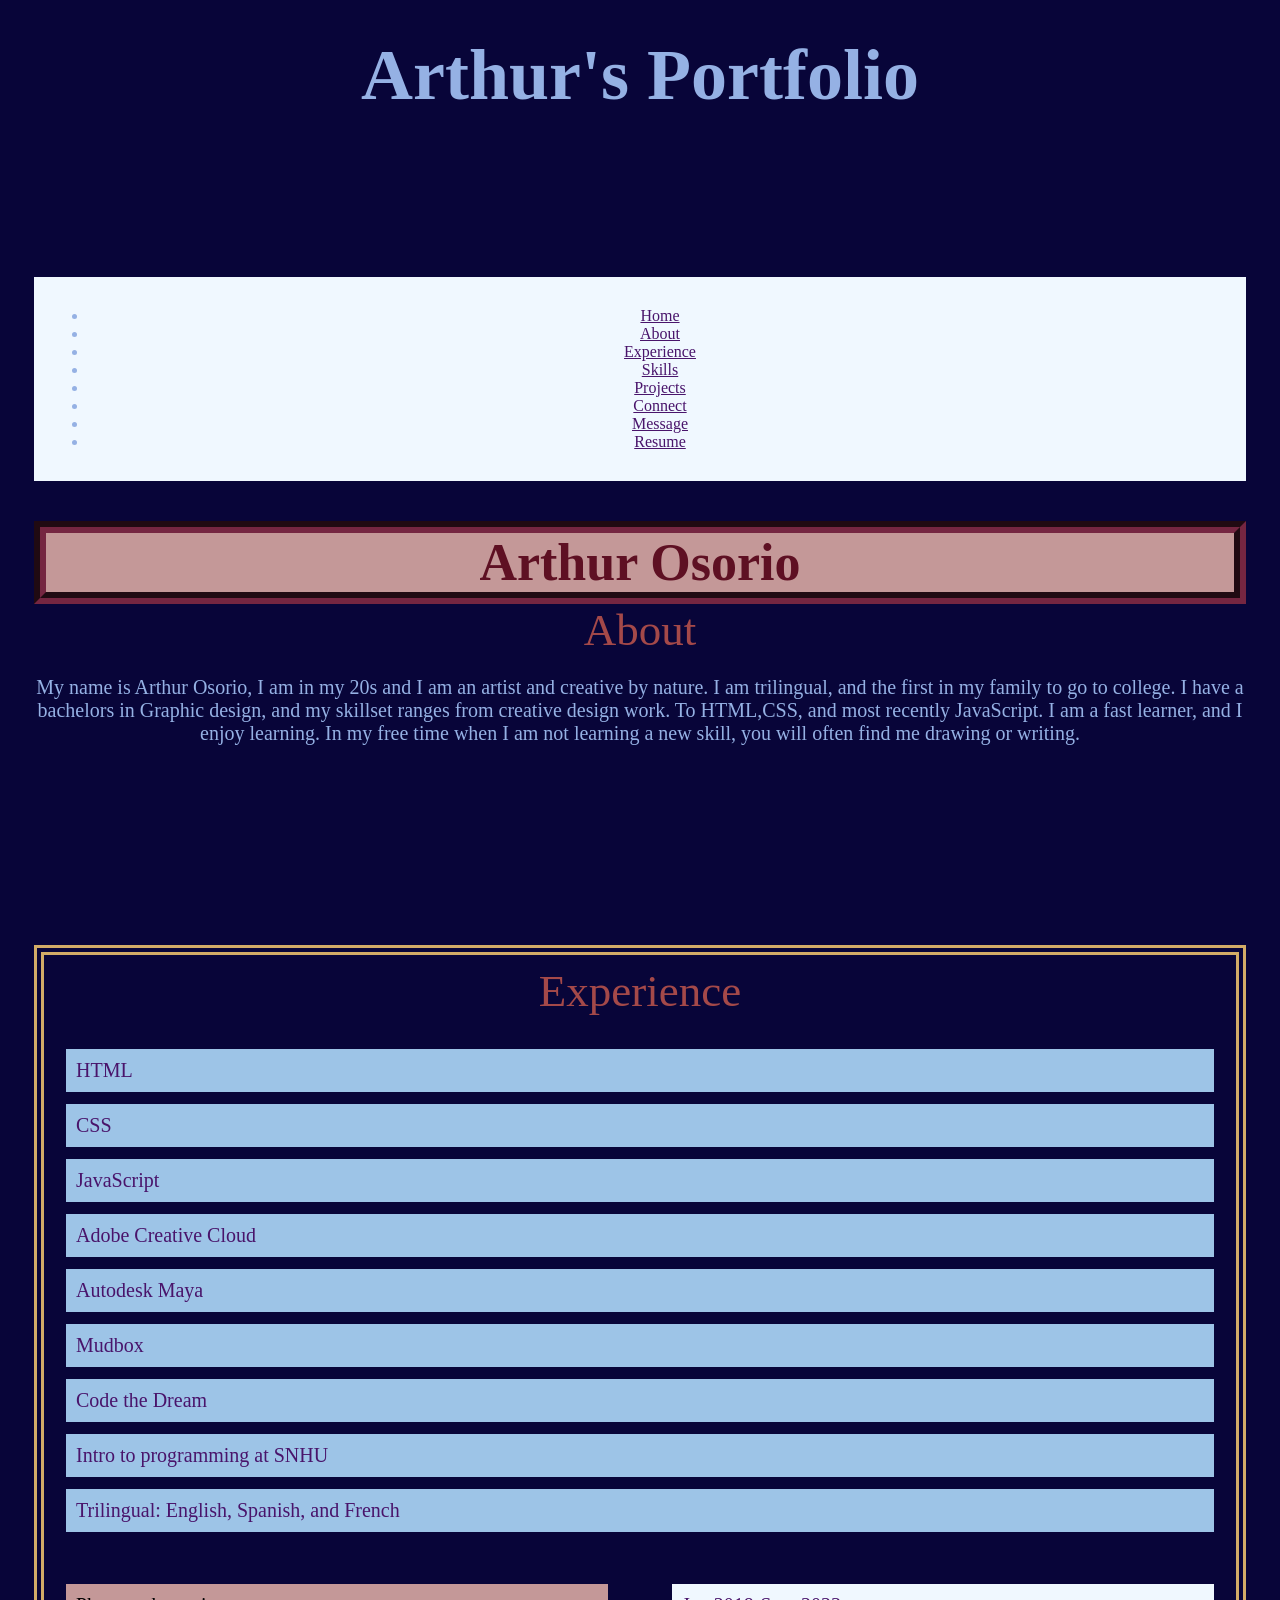
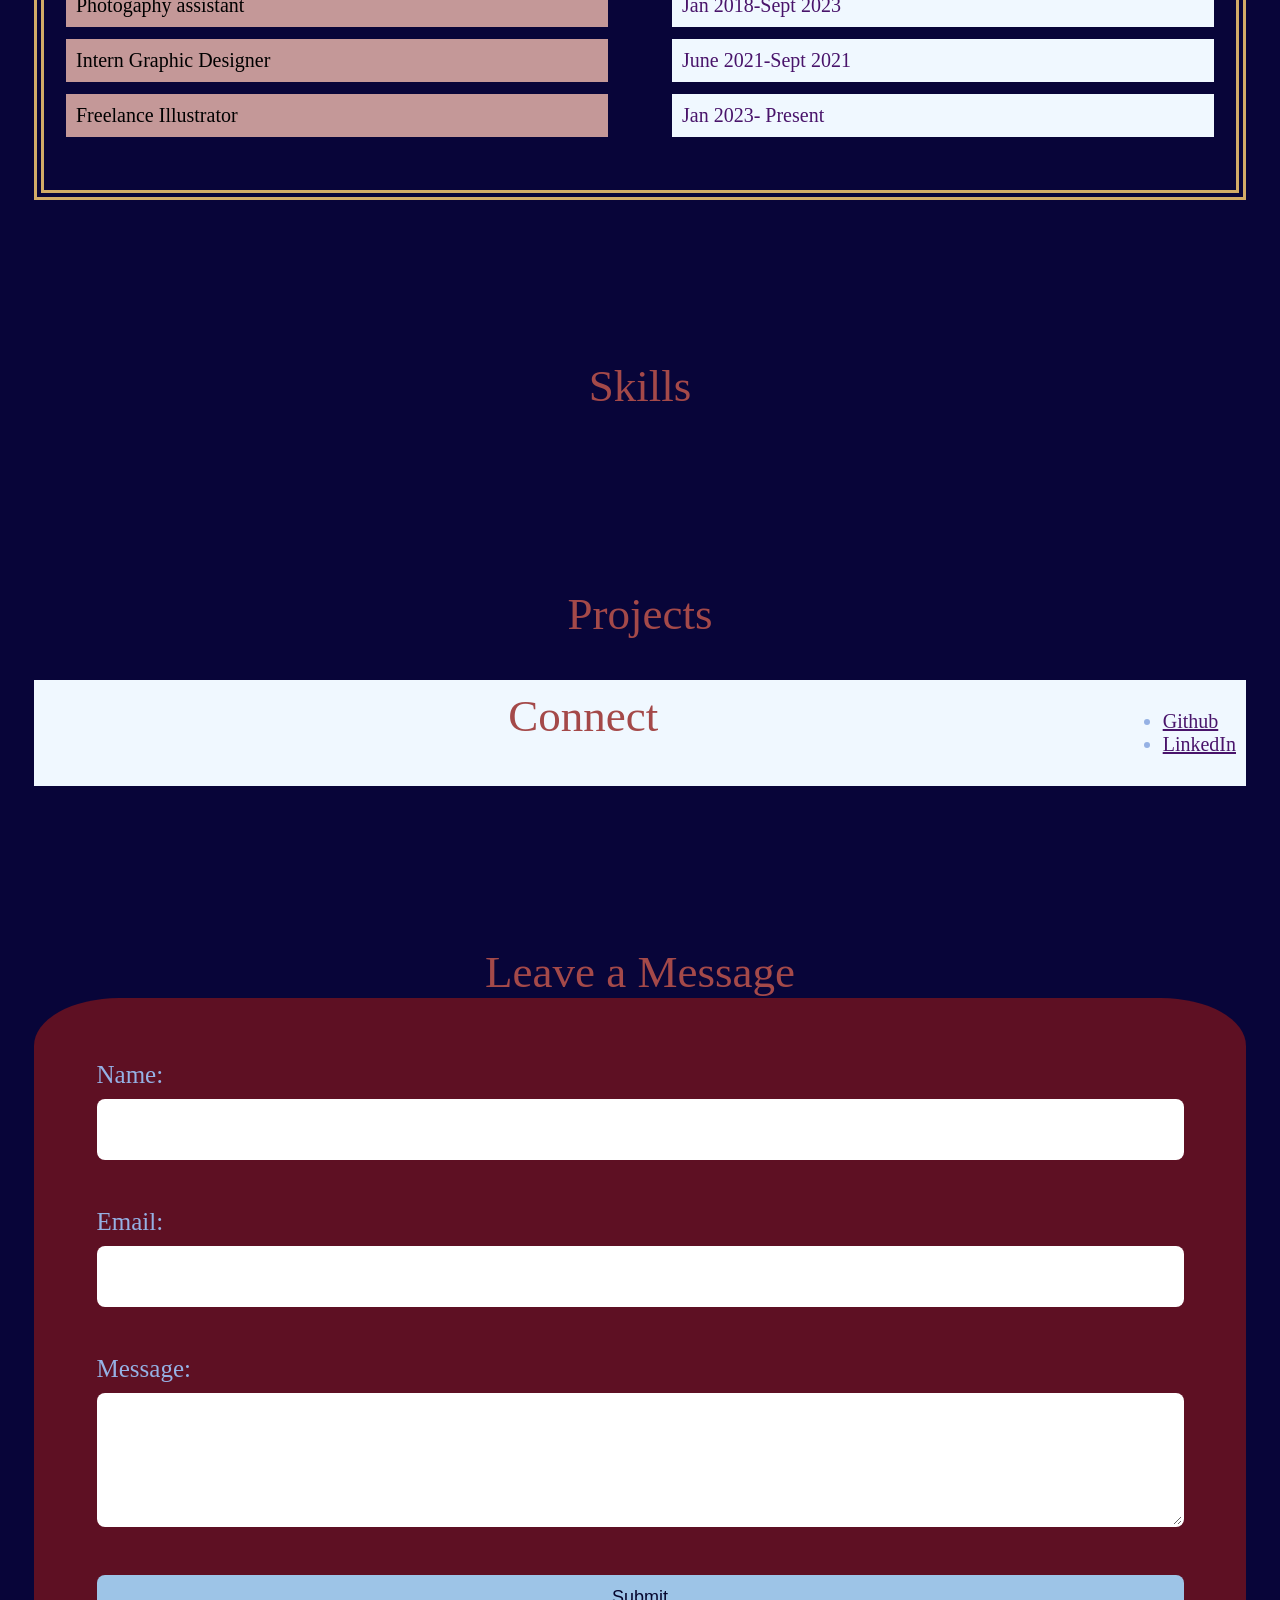
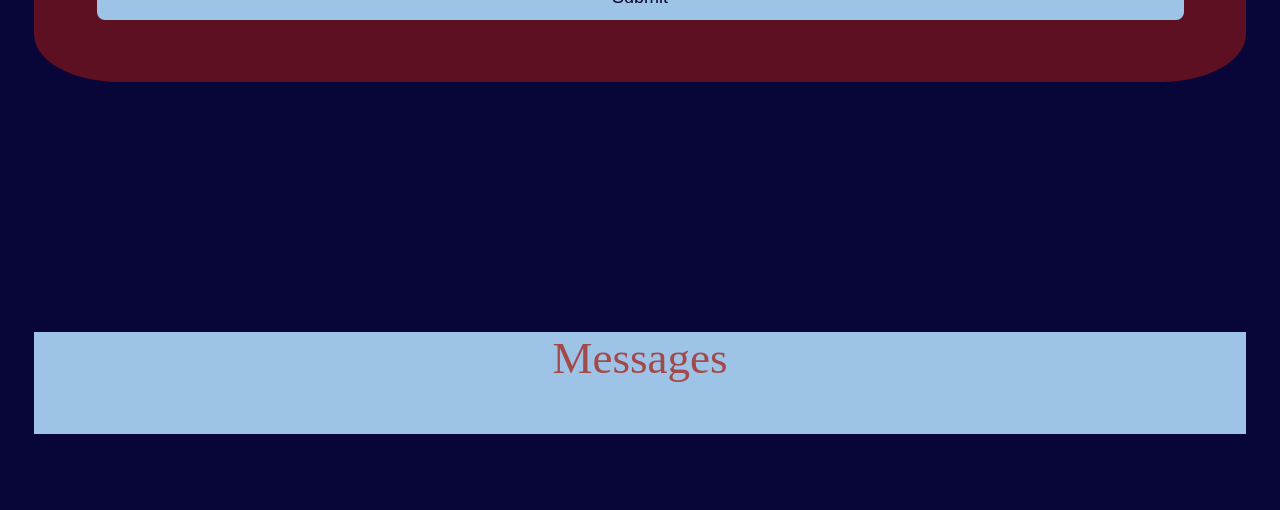
==== index.html @ 5c721eca "Update index.html was having trouble with my git terminal" ====
<!DOCTYPE html>
<html lang="en">
<head>
    <meta charset="UTF-8">
    <meta name="viewport" content="width=device-width, initial-scale=1.0">
    <link rel="stylesheet" href="css/index.css">
    <title>Arthur Osorio's Portfolio</title>
    <meta name="keywords" content="Portfolio, HTML, Coding">
    <meta name="description" content="A coding portfolio that includes projects, along with soft and hard skills">
    <meta name="author" content="Arthur Osorio">
</head>
<body>
    <section id="header">
        <header>
        <h1 >Arthur's Portfolio</h1>
        </header>
    </section>
    
    <section id="nav">
        <nav>
            <ul>
                <li><a href="index.html">Home</a></li>
                <li><a href="#about">About</a></li>
                <li><a href='#experience'>Experience</a></li> 
                <li><a href="#skills">Skills</a></li>
                <li><a href="#projects">Projects</a></li>
                <li><a href="#connect">Connect</a></li>
                <li><a href="#message">Message</a></li>
                <li><a href="resume.html">Resume</a></li>
            </ul>
        </nav>
    </section>
  
    <h1 id ="name">Arthur Osorio</h1>

    <section id="about">
        <h2>About</h2>
            <p>My name is Arthur Osorio, I am in my 20s and I am an artist and creative by nature. I am trilingual, and the first in my family to go to college. I have a bachelors in Graphic design, and my skillset ranges from creative design work. To HTML,CSS, and most recently JavaScript. I am a fast learner, and I enjoy learning. In my free time when I am not learning a new skill, you will often find me drawing or writing. </p>
    </section>
   
    <section id="experience">
        <h2>Experience</h2>
            <ul>
                <li>HTML</li>
                <li>CSS</li>
                <li>JavaScript</li>
                <li>Adobe Creative Cloud</li>
                <li>Autodesk Maya</li>
                <li>Mudbox</li>
                <li>Code the Dream</li>
                <li>Intro to programming at SNHU</li>
                <li>Trilingual: English, Spanish, and French</li>
            </ul>
            <div id = "experience-columns">
                <div id="left-column">
                    <ul class="remove">
                        <li>Photogaphy assistant</li>
                        <li>Intern Graphic Designer</li>
                        <li>Freelance Illustrator</li>
                    </ul>
                </div>

                <div id="right-column">
                    <ul class="remove" >
                        <li> Jan 2018-Sept 2023</li>
                        <li> June 2021-Sept 2021</li>
                        <li>Jan 2023- Present</li>
                    </ul>
                </div>
            </div>
    </section>

    <section id="skills">
        <h2>Skills</h2>
            <ul>

            </ul>
    </section>
    
    
    <section id="projects">
        <h2>Projects</h2>
        <ul>

        </ul>
    </section>


    <section id="connect">
        <h2>Connect</h2>
            <ul>
                <li><a href="https://github.com/ArtfulArtie">Github</a></li>
                <li><a href="https://www.linkedin.com/in/artfulartie/">LinkedIn</a></li>
            </ul>
    </section>

    <section id="message">
     <h2>Leave a Message</h2>
            <form name ="leave_message">
                <label for = "usersName">Name:</label>
                <input 
                id="usersName"
                type="text"
                name="usersName"
                required>
                <br>

                <label for = "usersEmail">Email:</label>
                <input 
                id="usersEmail"
                type="email"
                name="usersEmail"
                required>
                <br>
                
                <label for = "usersMessage">Message:</label>
                <textarea 
                id="usersMessage"
                name="usersMessage"
                required></textarea>
                <br>
                
                <button type="submit">Submit</button>
            </form>
    </section>

    <section id="messages">
        <h2>Messages</h2>
            <ul>

            </ul>
    </section>
   
    <script src="js/index.js" defer></script>
</body>
</html>
---- css/index.css ----
body {
background-color:rgb(8, 5, 57);
color:rgb(149, 177, 228);
font-family: Cambria, Cochin, Georgia, Times, 'Times New Roman', serif;
padding: 22px;
margin: 12px;
}

h1{
text-align: center;
font-size: 72px;
margin: 0 auto;
}

#name {
text-align: center;
font-size: 52px;
margin: 0 auto;
color: rgb(94, 16, 35);
border: 12px groove rgb(117, 38, 65);
background-color: rgb(196, 152, 152);
}

h2{
text-align: center;
font-size: 45px;
font-weight: 200;
color: rgb(164, 73, 73);
margin: 0 auto;
}

#header{
    text-align: center;
    font-size: 20px;
    margin: 0 auto;
}

#nav{
    background-color: aliceblue;
    position: sticky;
    top: 0px;
    display: block;
    text-align: center;
    padding: 14px;
    z-index: 9px;
}

#about{
    text-align: center;
    font-size: 20px;
    margin: 0 auto;
}

#experience{
    justify-content: space-evenly;
    display:flex;
    border: 10px double rgb(210, 172, 103);
    padding: 10px;
    font-size: 20px;
    flex-wrap: wrap;
    align-items: stretch;
    flex-direction: column;
}

#experience li{
    background-color: rgb(157, 196, 231);
    color: rgb(73, 20, 107);
    padding: 10px;
    margin:12px;
    list-style-type: none;
}

#connect{
    display:flex;
    margin: 0 auto;
    padding: 10px;
    font-size: 20px;
    background-color: aliceblue;

}

a{
    color: rgb(73, 20, 107);
}

a:visited{
    color:rgb(56, 115, 156)
}

a:hover{
    color:rgb(8, 8, 8);
}

a:active{
    color: azure;
}

#experience-columns {
    display: flex;
    gap: 40px;
    align-items: flex-start;
}

#left-column,
#right-column {
    flex: 1;
}

#left-column li {
    background-color: rgb(196, 152, 152);
    color: black;
}

#right-column li{
 background-color: aliceblue;
}

#experience ul {
    list-style-type: none;
    padding: 0;
}

#remove {
    list-style-type: none;
}

section {
    margin-bottom: 40px;
    scroll-margin-top: 10em;
    margin-top: 10em;
}

#skills ul{
    display: flex;
    flex-direction: row;
    flex-wrap: wrap;
    gap: 15px;
    list-style-type: none;
    background-color: rgb(157, 196, 231);
}

#skills li{
    font-size: 22px;
    background-color: rgb(5, 5, 45);
    padding: 10px;
    border: 5px double rgb(157, 196, 231);
    border-radius: 10px;

    transition: transform 0.2s ease, box-shadow 0.2s ease;
}

#skills li:hover{
    transform: translateY(-5px) scale(1.03);
    box-shadow: 0 7px 12px rgba(0, 0, 0, 0.3);
    cursor: pointer;
<<<<<<< HEAD
} 

form{
display:flex;
flex-direction: column;
font-size: 25px;
background-color: rgb(94, 16, 35);
padding:2.5em;
border-radius: 7%;
gap: 10px;

}

input{
padding: 1em;
border-radius: 8px;
border: 2px solid transparent;
font-size:18px;
transition: all 0.3s ease;
}

input:focus,
textarea:focus{
border-color:rgb(157, 196, 231);
box-shadow:0.7px 12px rgba(0, 0, 0, 0.3);
transform: translateY(-5px) scale(1.03);
outline:none;
}

textarea{
padding: 2.5em;
border-radius: 8px;
border: 2px solid transparent;
font-size:18px;
}

#messages{
    display: flex;
    flex-direction: column;
    align-items: center;
    background-color: rgb(157, 196, 231);
    font-size: 25px;
    color: rgb(187, 151, 210);
}

#messages ul {
    list-style-type: none;
    padding: 0;
}

#messages li {
    font-size: 22px;
    color: rgb(157, 196, 231);
    background-color: rgb(5, 5, 45);
    padding: 20px;
    border: 5px double rgb(157, 196, 231);
    border-radius: 10px;
    list-style-type: none;
    padding: 0;
    transition: transform 0.2s ease, box-shadow 0.2s ease;;
}
#messages li:hover{
    transform: translateY(-5px) scale(1.03);
    box-shadow: 0 7px 12px rgba(0, 0, 0, 0.3);
    cursor: pointer;
} 

button{
padding: 12px 24px;
font-size: 18px;
border: none;
border-radius: 8px;
background-color: rgb(157, 196, 231);
color: rgb(5, 5, 45);
cursor: pointer;
transition: all 0.2s
}

button:hover {
    transform: translateY(-3px);
    box-shadow: 0 6px 12px rgba(0, 0, 0, 0.3);
    background-color: rgb(196, 152, 152);
}

button:active {
    transform: translateY(1px) scale(0.98);
    box-shadow: 0 2px 4px rgba(0, 0, 0, 0.2);
}

=======
}
>>>>>>> edf02316313637c77d465a8203bf4902750175bc
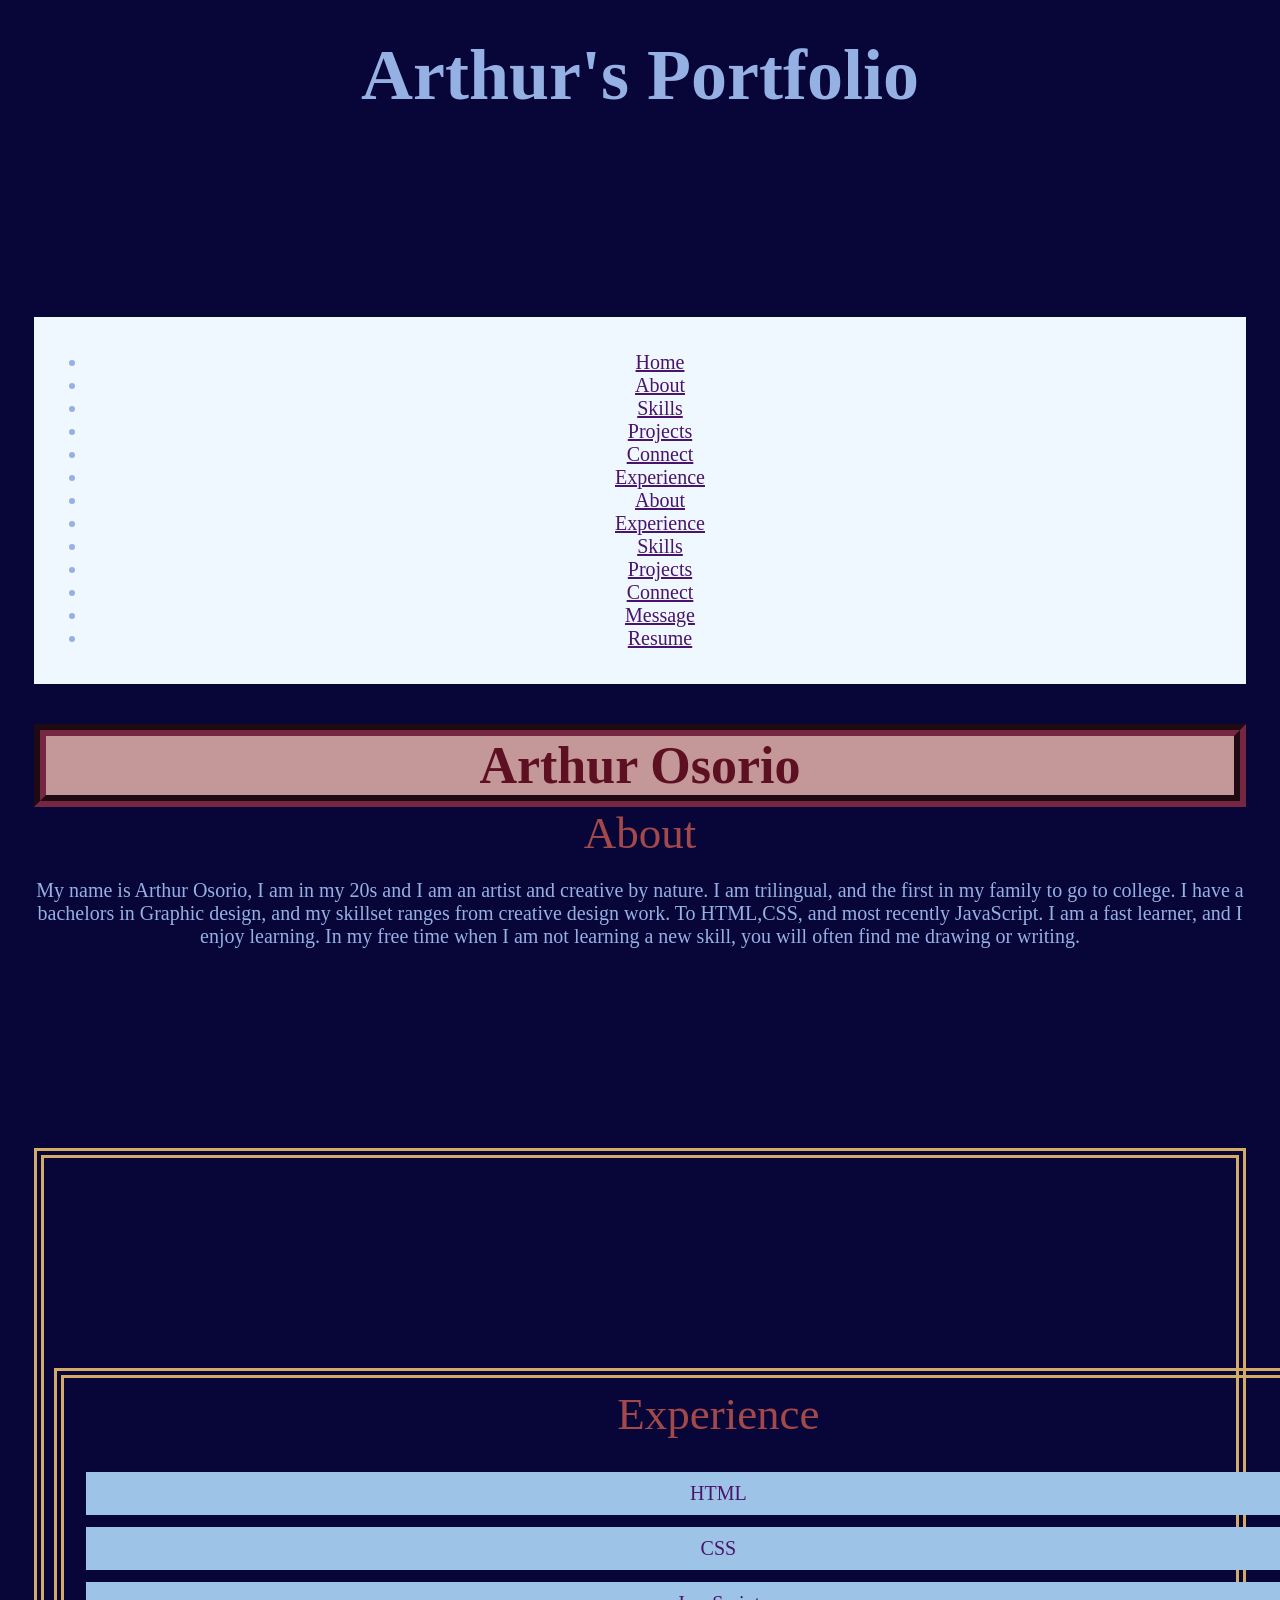
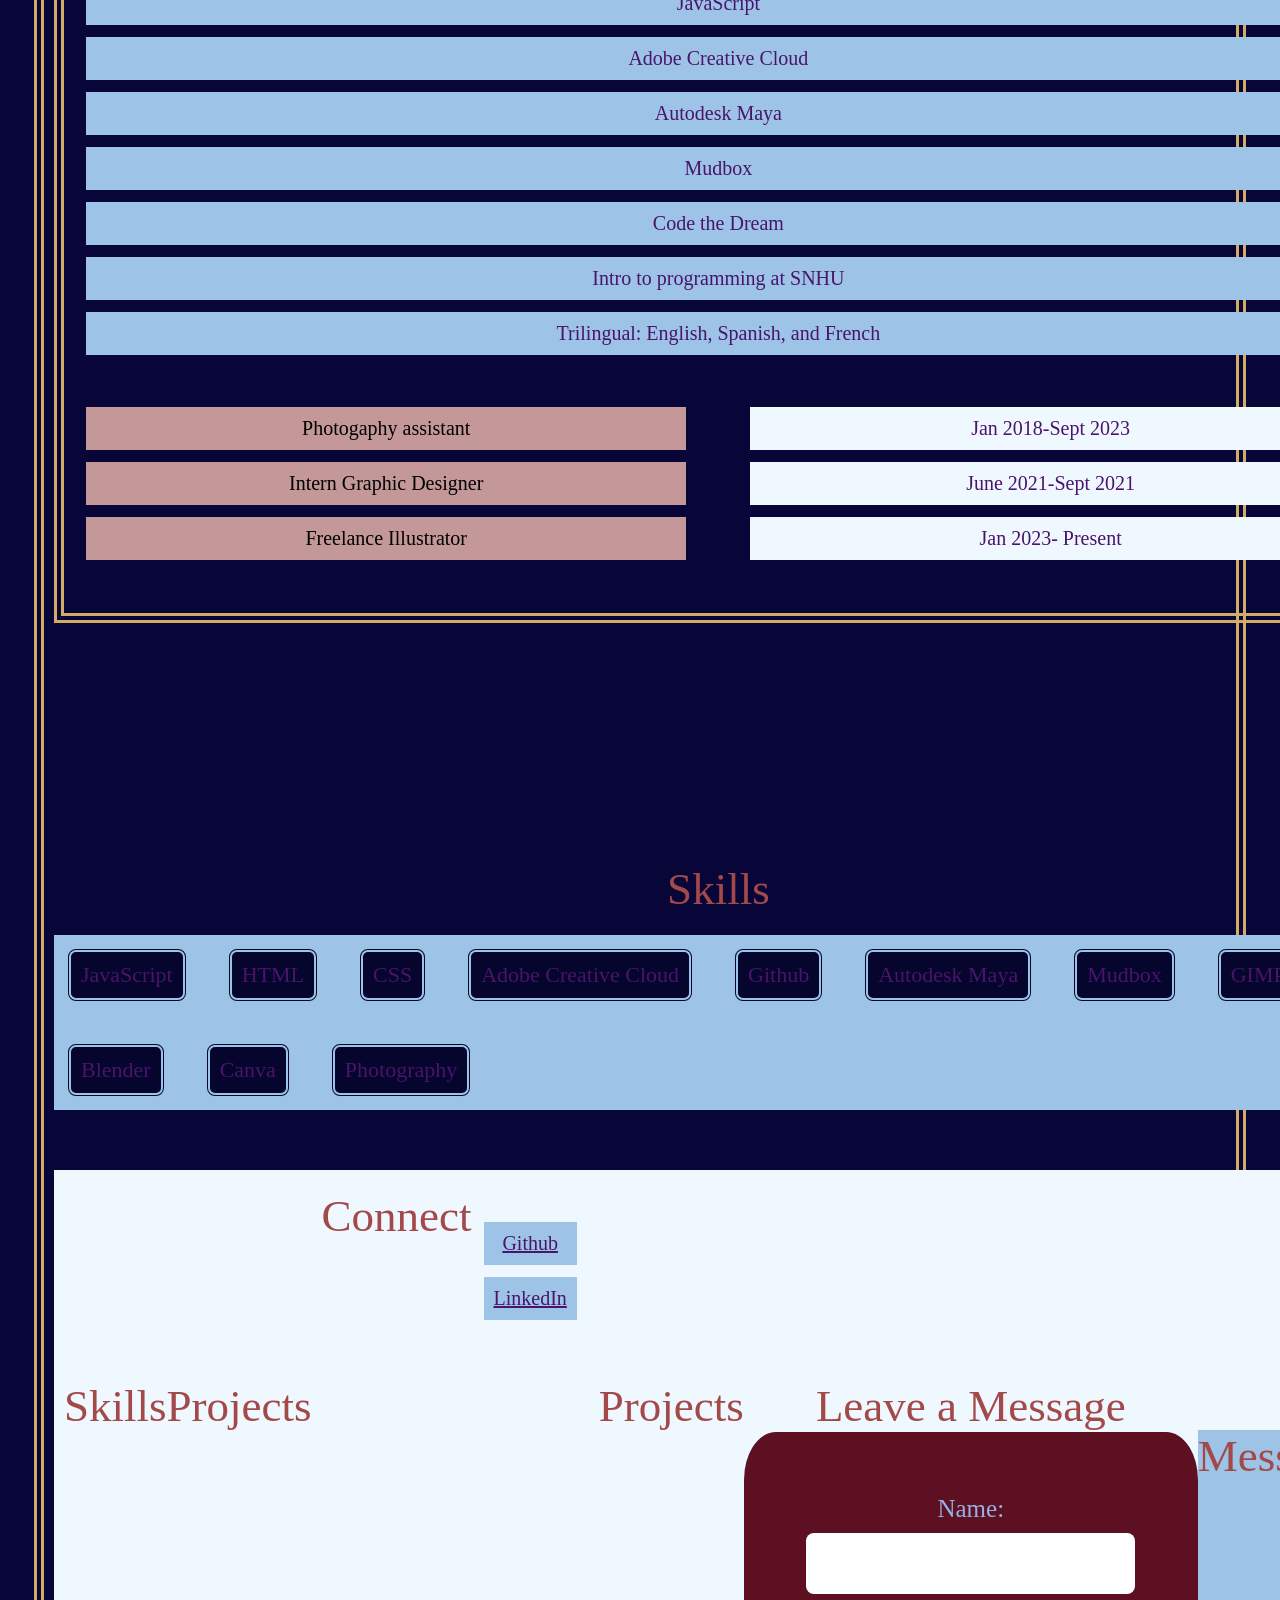
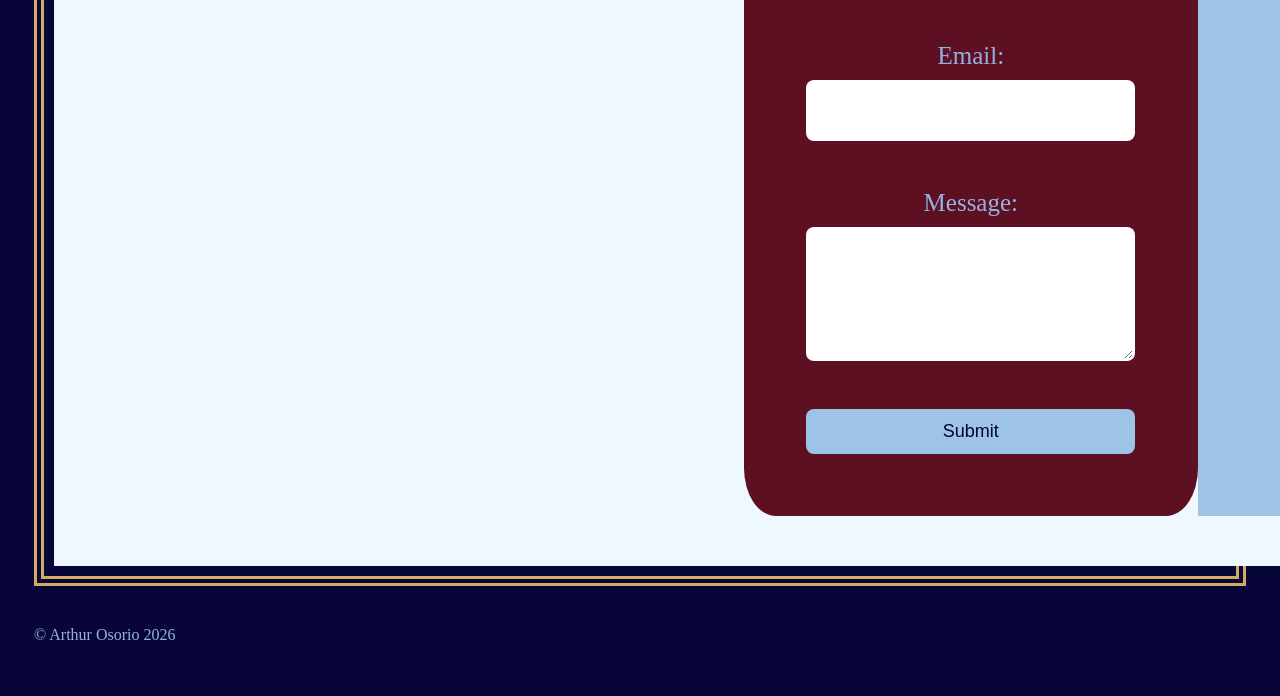
==== commit 167c7f3d: "index fixed" ====
--- a/index.html
+++ b/index.html
@@ -11,6 +11,7 @@
 </head>
 <body>
     <section id="header">
+    <section id="header">
         <header>
         <h1 >Arthur's Portfolio</h1>
         </header>
@@ -20,6 +21,11 @@
         <nav>
             <ul>
                 <li><a href="index.html">Home</a></li>
+                <li><a href="#about">About</a></li>
+                <li><a href="#skills">Skills</a></li>
+                <li><a href="#projects">Projects</a></li>
+                <li><a href="#Connect">Connect</a></li>
+                <li><a href='#experience'>Experience</a></li> 
                 <li><a href="#about">About</a></li>
                 <li><a href='#experience'>Experience</a></li> 
                 <li><a href="#skills">Skills</a></li>
@@ -34,10 +40,12 @@
     <h1 id ="name">Arthur Osorio</h1>
 
     <section id="about">
+    <section id="about">
         <h2>About</h2>
             <p>My name is Arthur Osorio, I am in my 20s and I am an artist and creative by nature. I am trilingual, and the first in my family to go to college. I have a bachelors in Graphic design, and my skillset ranges from creative design work. To HTML,CSS, and most recently JavaScript. I am a fast learner, and I enjoy learning. In my free time when I am not learning a new skill, you will often find me drawing or writing. </p>
     </section>
    
+    <section id="experience">
     <section id="experience">
         <h2>Experience</h2>
             <ul>
@@ -70,6 +78,15 @@
             </div>
     </section>
 
+     <section id="skills">
+        <h2>Skills</h2>
+            <ul>
+
+            </ul>
+    </section>
+    
+    <section id="connect">
+
     <section id="skills">
         <h2>Skills</h2>
             <ul>
@@ -92,6 +109,13 @@
                 <li><a href="https://github.com/ArtfulArtie">Github</a></li>
                 <li><a href="https://www.linkedin.com/in/artfulartie/">LinkedIn</a></li>
             </ul>
+    </section>
+
+    <section id="projects">
+        <h2>Projects</h2>
+        <ul>
+
+        </ul>
     </section>
 
     <section id="message">
@@ -134,4 +158,3 @@
     <script src="js/index.js" defer></script>
 </body>
 </html>
-
--- a/css/index.css
+++ b/css/index.css
@@ -155,7 +155,6 @@
     transform: translateY(-5px) scale(1.03);
     box-shadow: 0 7px 12px rgba(0, 0, 0, 0.3);
     cursor: pointer;
-<<<<<<< HEAD
 } 
 
 form{
@@ -214,7 +213,6 @@
     border: 5px double rgb(157, 196, 231);
     border-radius: 10px;
     list-style-type: none;
-    padding: 0;
     transition: transform 0.2s ease, box-shadow 0.2s ease;;
 }
 #messages li:hover{
@@ -244,7 +242,3 @@
     transform: translateY(1px) scale(0.98);
     box-shadow: 0 2px 4px rgba(0, 0, 0, 0.2);
 }
-
-=======
-}
->>>>>>> edf02316313637c77d465a8203bf4902750175bc
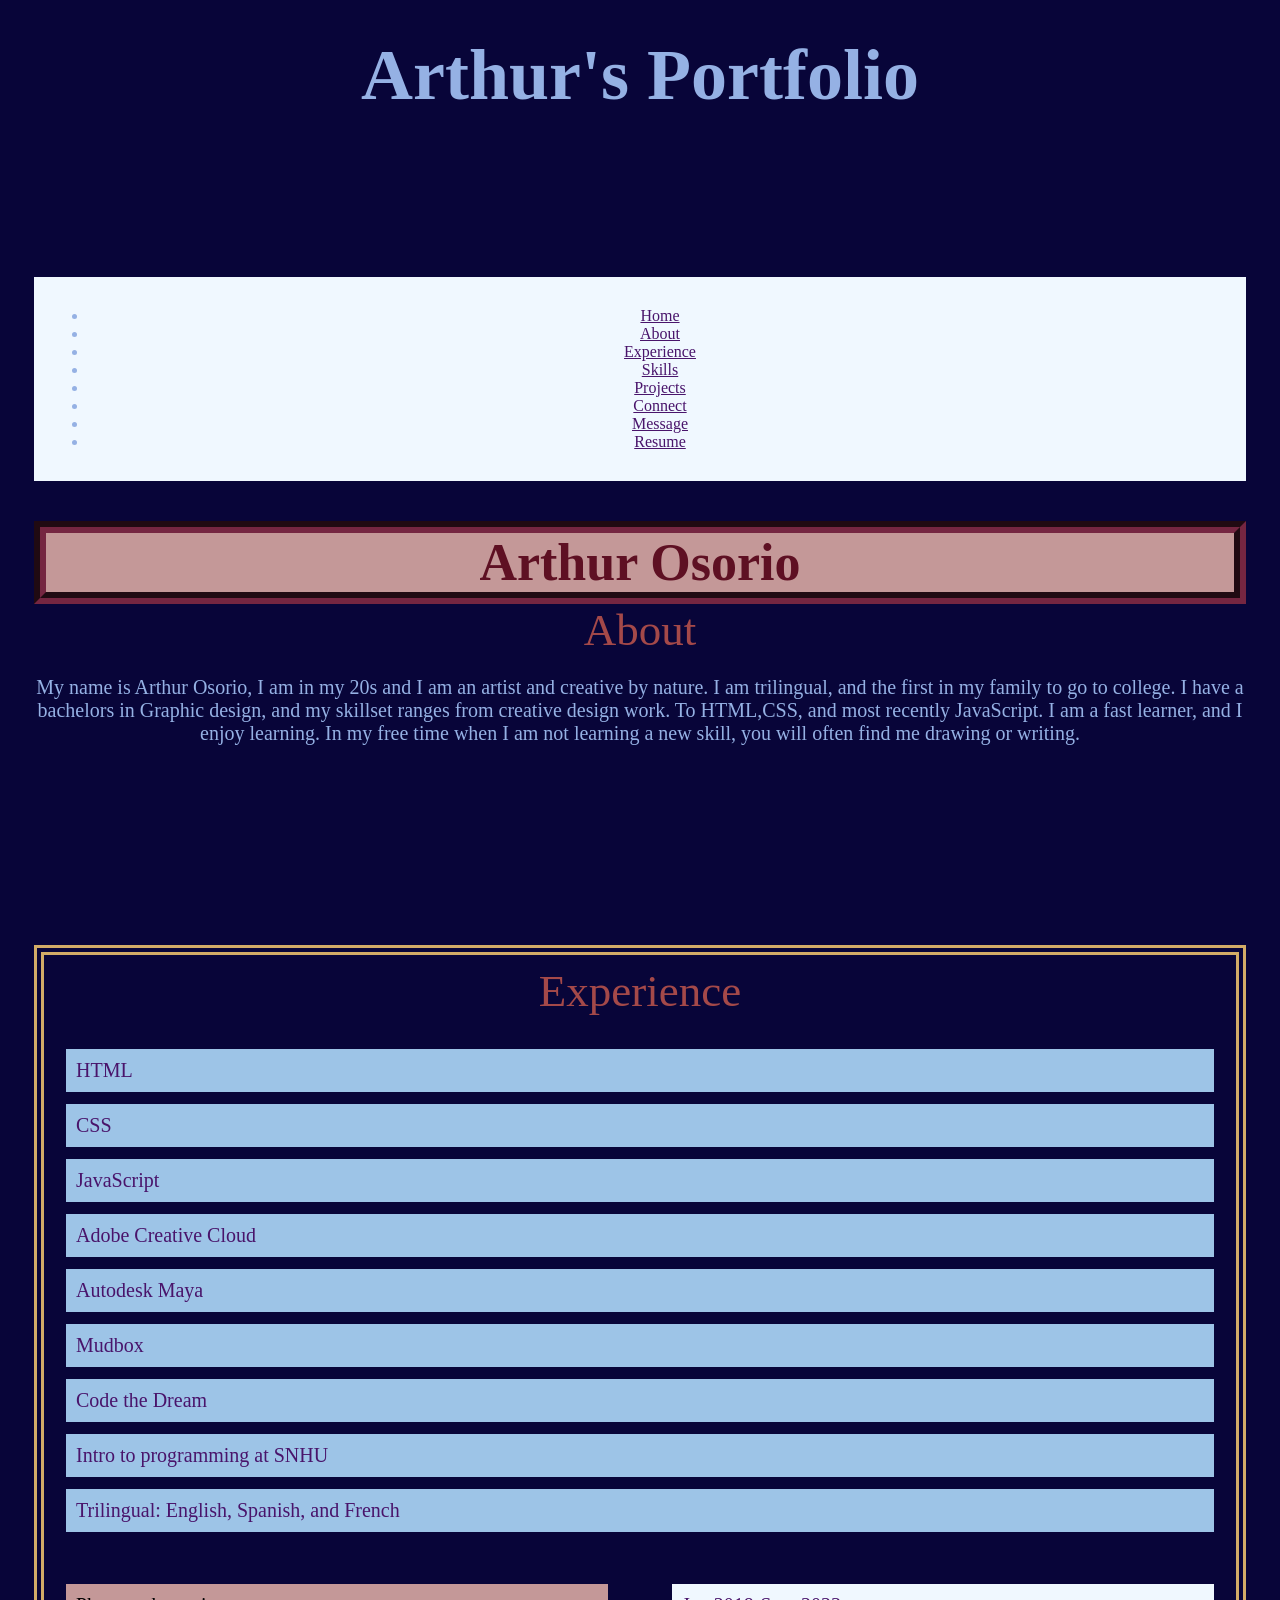
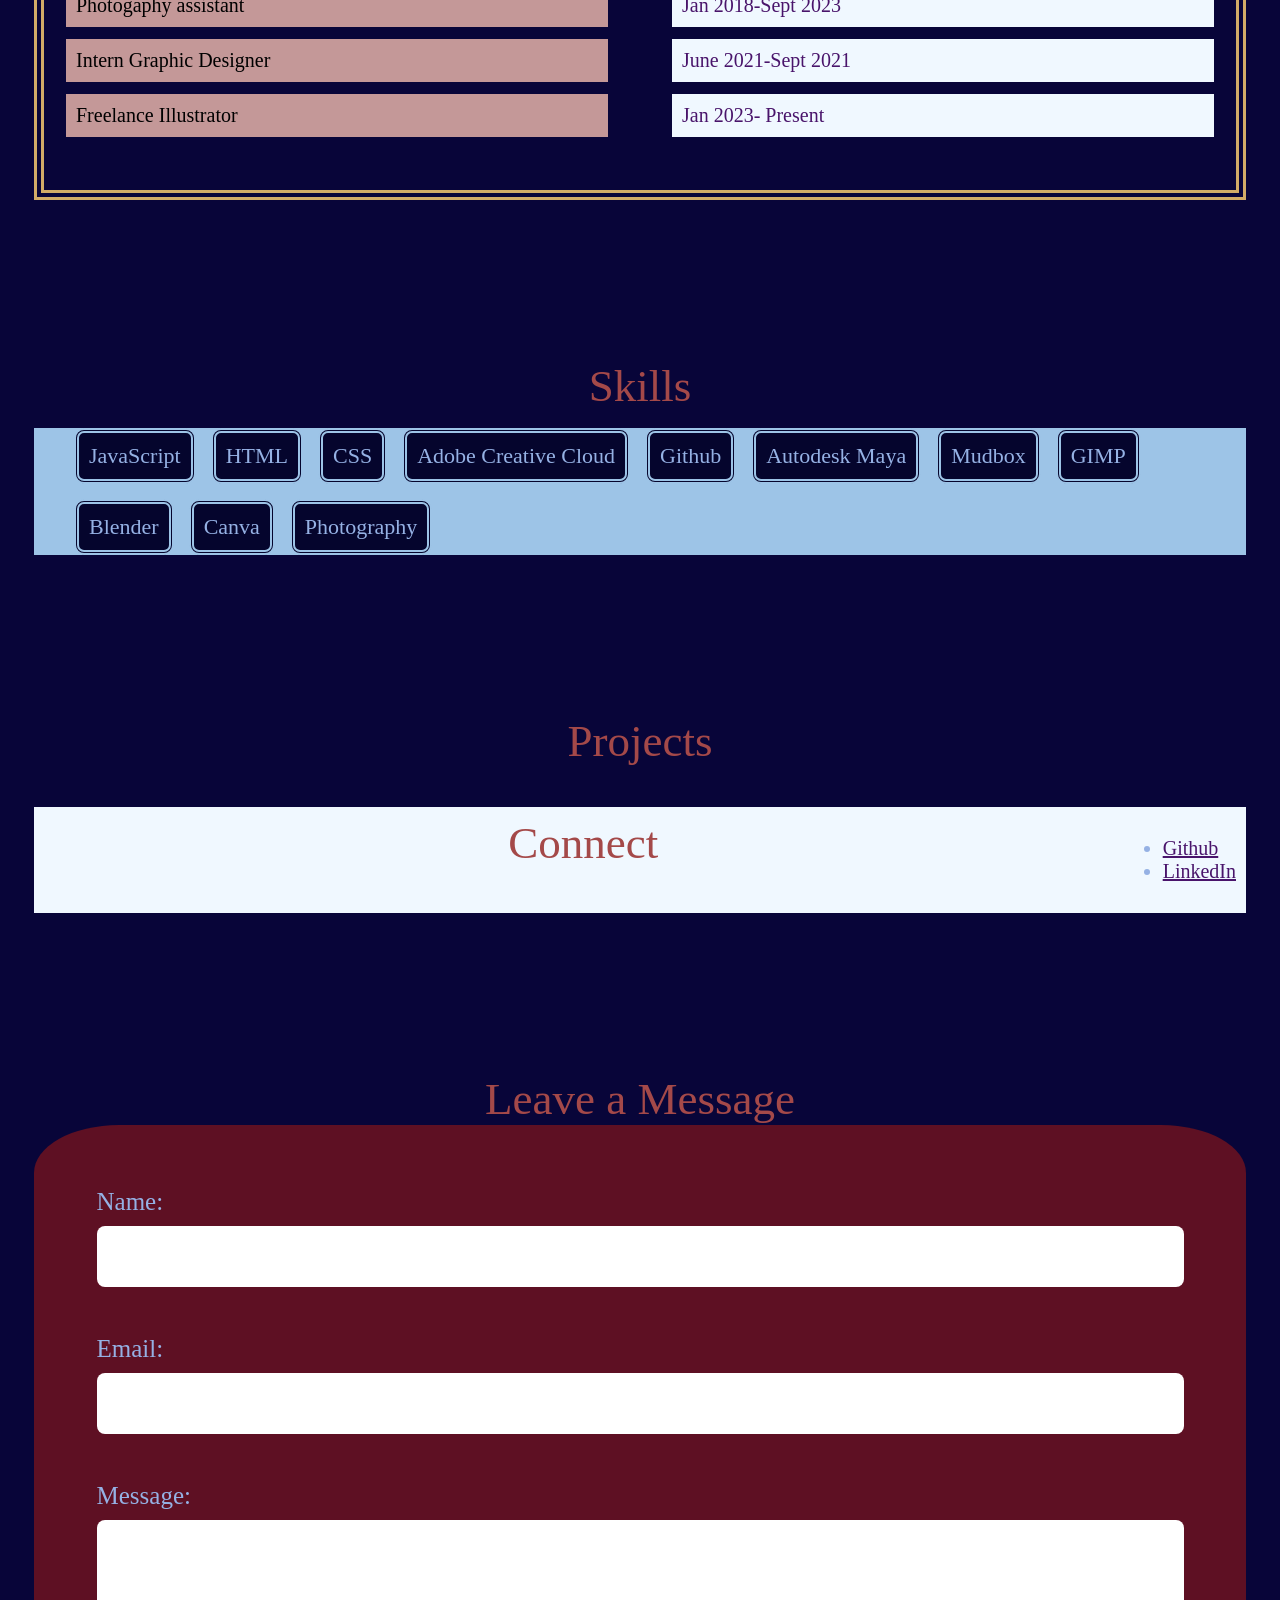
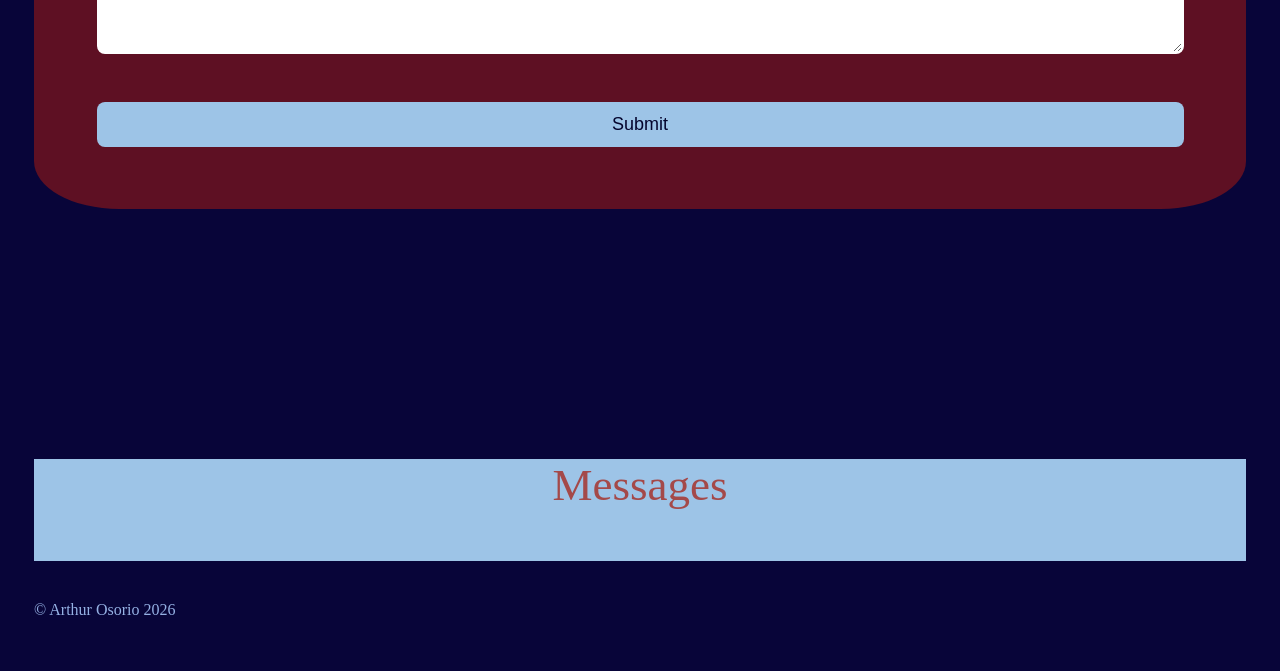
==== commit 516b384e: "Merge pull request #5 from ArtfulArtie/lesson-7 Lesson 8" ====
--- a/index.html
+++ b/index.html
@@ -11,7 +11,6 @@
 </head>
 <body>
     <section id="header">
-    <section id="header">
         <header>
         <h1 >Arthur's Portfolio</h1>
         </header>
@@ -21,11 +20,6 @@
         <nav>
             <ul>
                 <li><a href="index.html">Home</a></li>
-                <li><a href="#about">About</a></li>
-                <li><a href="#skills">Skills</a></li>
-                <li><a href="#projects">Projects</a></li>
-                <li><a href="#Connect">Connect</a></li>
-                <li><a href='#experience'>Experience</a></li> 
                 <li><a href="#about">About</a></li>
                 <li><a href='#experience'>Experience</a></li> 
                 <li><a href="#skills">Skills</a></li>
@@ -40,12 +34,10 @@
     <h1 id ="name">Arthur Osorio</h1>
 
     <section id="about">
-    <section id="about">
         <h2>About</h2>
             <p>My name is Arthur Osorio, I am in my 20s and I am an artist and creative by nature. I am trilingual, and the first in my family to go to college. I have a bachelors in Graphic design, and my skillset ranges from creative design work. To HTML,CSS, and most recently JavaScript. I am a fast learner, and I enjoy learning. In my free time when I am not learning a new skill, you will often find me drawing or writing. </p>
     </section>
    
-    <section id="experience">
     <section id="experience">
         <h2>Experience</h2>
             <ul>
@@ -78,15 +70,6 @@
             </div>
     </section>
 
-     <section id="skills">
-        <h2>Skills</h2>
-            <ul>
-
-            </ul>
-    </section>
-    
-    <section id="connect">
-
     <section id="skills">
         <h2>Skills</h2>
             <ul>
@@ -109,13 +92,6 @@
                 <li><a href="https://github.com/ArtfulArtie">Github</a></li>
                 <li><a href="https://www.linkedin.com/in/artfulartie/">LinkedIn</a></li>
             </ul>
-    </section>
-
-    <section id="projects">
-        <h2>Projects</h2>
-        <ul>
-
-        </ul>
     </section>
 
     <section id="message">
@@ -158,3 +134,4 @@
     <script src="js/index.js" defer></script>
 </body>
 </html>
+
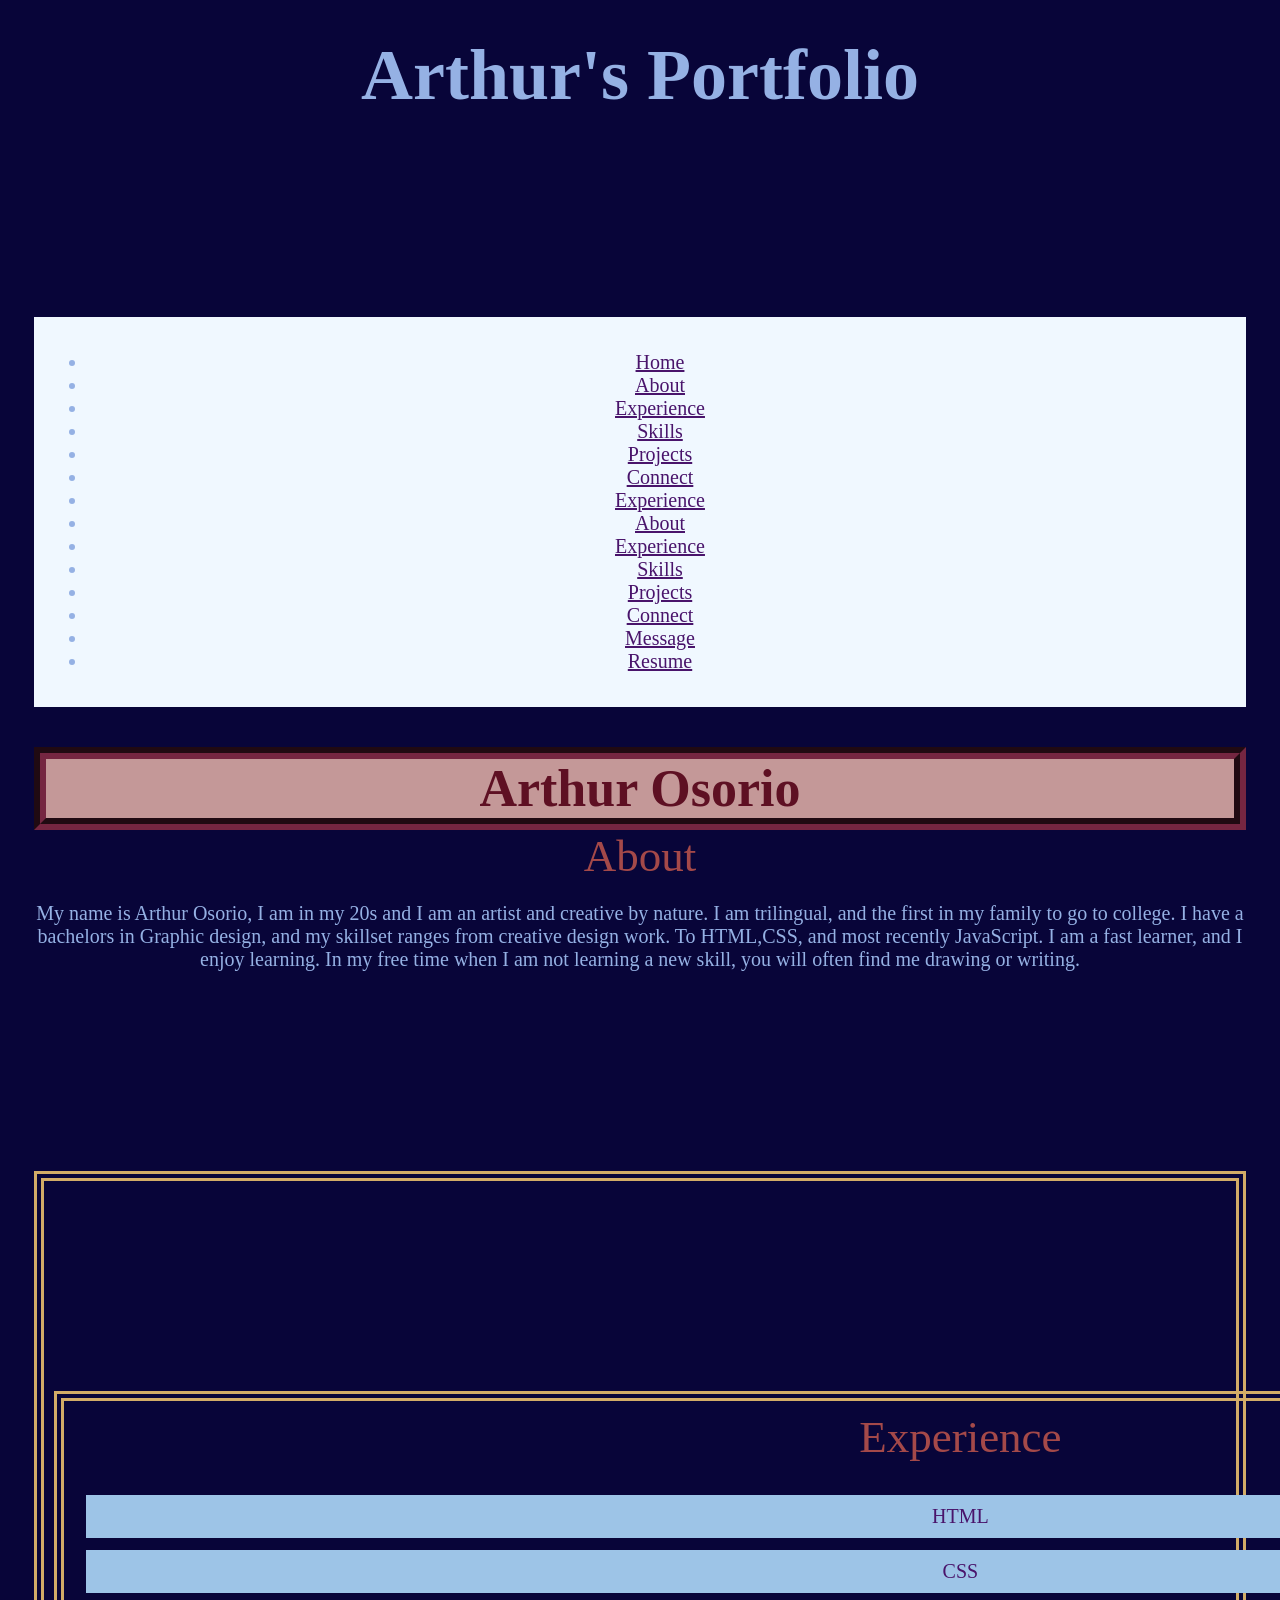
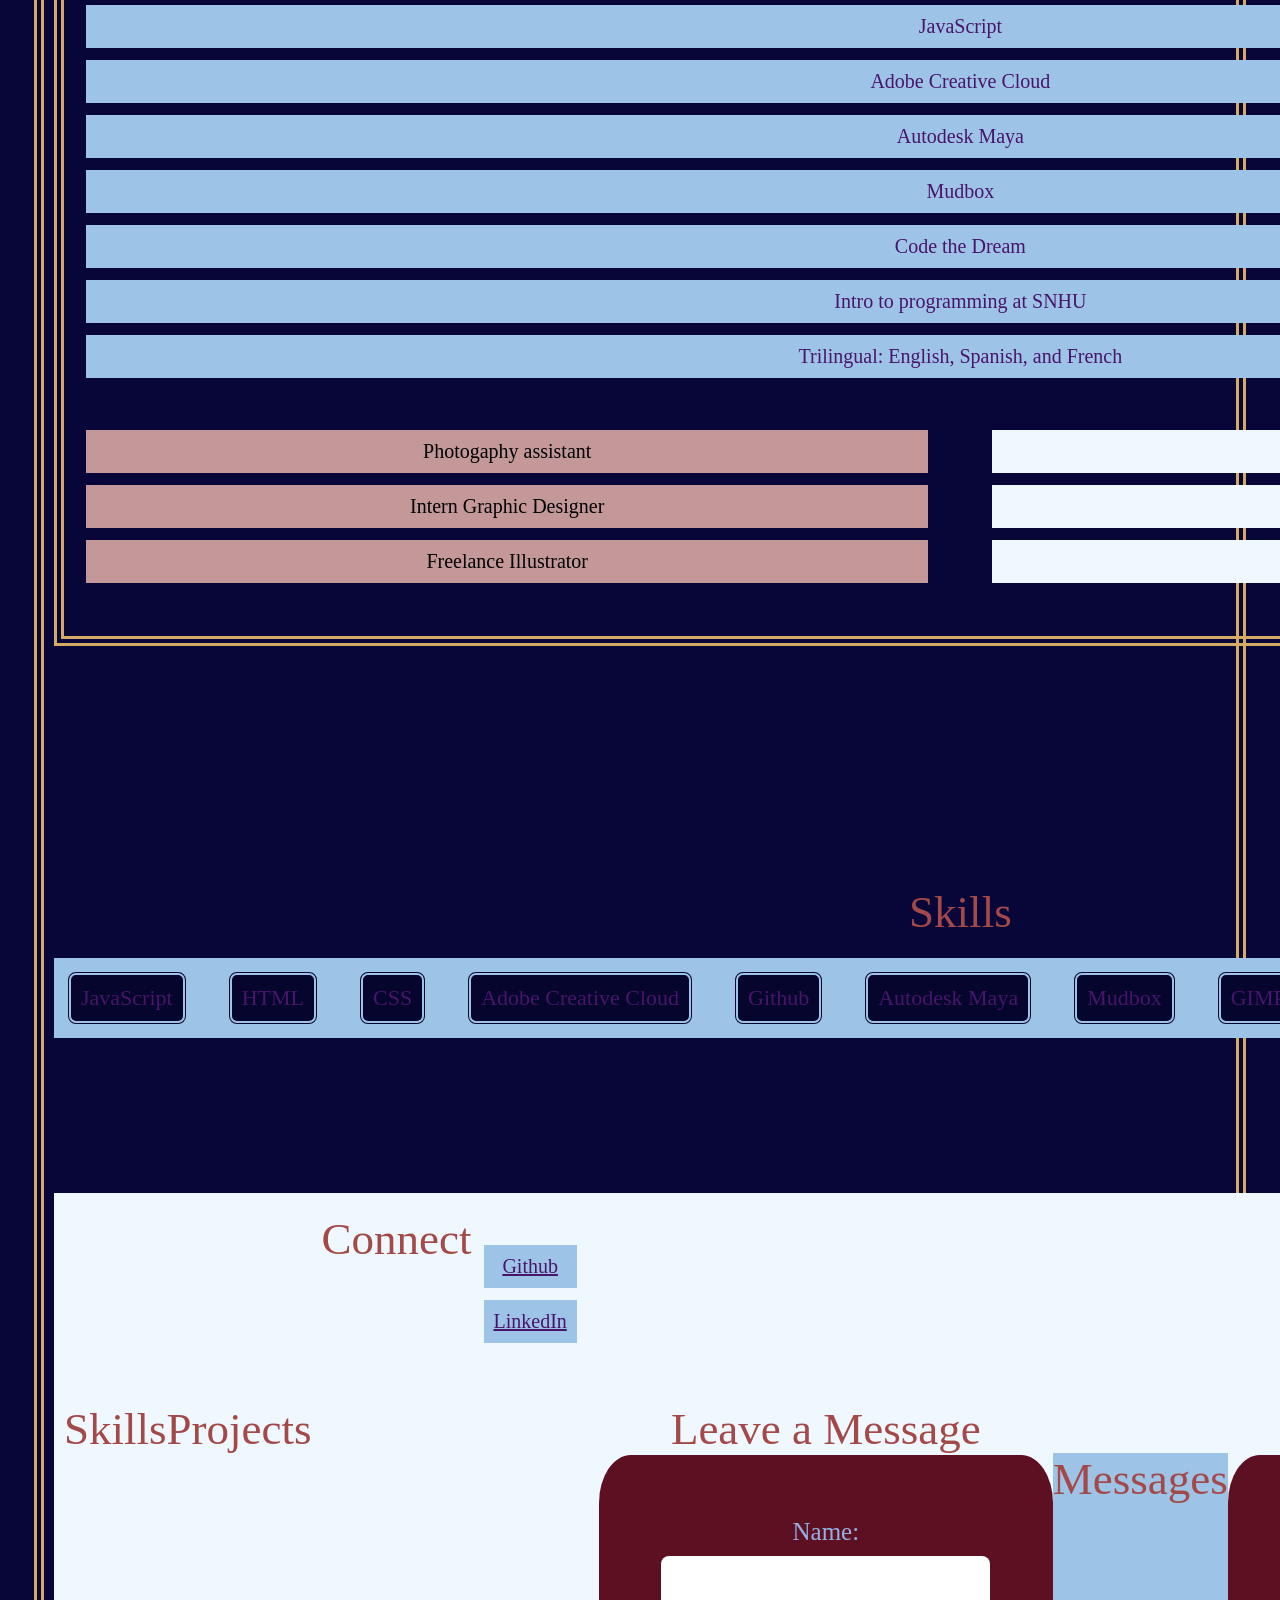
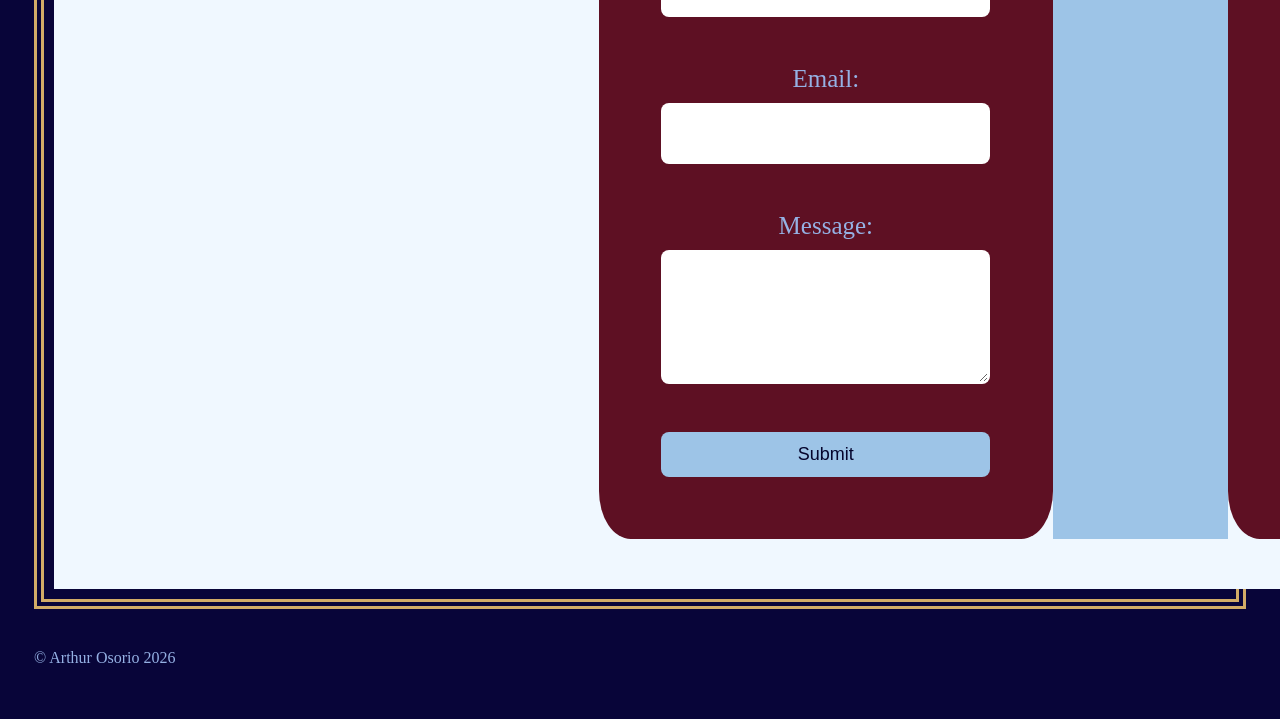
==== commit 3ab0a33f: "Merge branch 'lesson-7' of github.com:ArtfulArtie/Arthur-Osorio-Into26.2 into lesson-7" ====
--- a/index.html
+++ b/index.html
@@ -10,6 +10,7 @@
     <meta name="author" content="Arthur Osorio">
 </head>
 <body>
+    <section id="header">
     <section id="header">
         <header>
         <h1 >Arthur's Portfolio</h1>
@@ -24,6 +25,12 @@
                 <li><a href='#experience'>Experience</a></li> 
                 <li><a href="#skills">Skills</a></li>
                 <li><a href="#projects">Projects</a></li>
+                <li><a href="#Connect">Connect</a></li>
+                <li><a href='#experience'>Experience</a></li> 
+                <li><a href="#about">About</a></li>
+                <li><a href='#experience'>Experience</a></li> 
+                <li><a href="#skills">Skills</a></li>
+                <li><a href="#projects">Projects</a></li>
                 <li><a href="#connect">Connect</a></li>
                 <li><a href="#message">Message</a></li>
                 <li><a href="resume.html">Resume</a></li>
@@ -34,10 +41,12 @@
     <h1 id ="name">Arthur Osorio</h1>
 
     <section id="about">
+    <section id="about">
         <h2>About</h2>
             <p>My name is Arthur Osorio, I am in my 20s and I am an artist and creative by nature. I am trilingual, and the first in my family to go to college. I have a bachelors in Graphic design, and my skillset ranges from creative design work. To HTML,CSS, and most recently JavaScript. I am a fast learner, and I enjoy learning. In my free time when I am not learning a new skill, you will often find me drawing or writing. </p>
     </section>
    
+    <section id="experience">
     <section id="experience">
         <h2>Experience</h2>
             <ul>
@@ -69,6 +78,15 @@
                 </div>
             </div>
     </section>
+
+    <section id="skills">
+        <h2>Skills</h2>
+            <ul>
+
+            </ul>
+    </section>
+    
+    <section id="connect">
 
     <section id="skills">
         <h2>Skills</h2>
@@ -130,6 +148,43 @@
 
             </ul>
     </section>
+
+    <section id="message">
+     <h2>Leave a Message</h2>
+            <form name ="leave_message">
+                <label for = "usersName">Name:</label>
+                <input 
+                id="usersName"
+                type="text"
+                name="usersName"
+                required>
+                <br>
+
+                <label for = "usersEmail">Email:</label>
+                <input 
+                id="usersEmail"
+                type="email"
+                name="usersEmail"
+                required>
+                <br>
+                
+                <label for = "usersMessage">Message:</label>
+                <textarea 
+                id="usersMessage"
+                name="usersMessage"
+                required></textarea>
+                <br>
+                
+                <button type="submit">Submit</button>
+            </form>
+    </section>
+
+    <section id="messages">
+        <h2>Messages</h2>
+            <ul>
+
+            </ul>
+    </section>
    
     <script src="js/index.js" defer></script>
 </body>
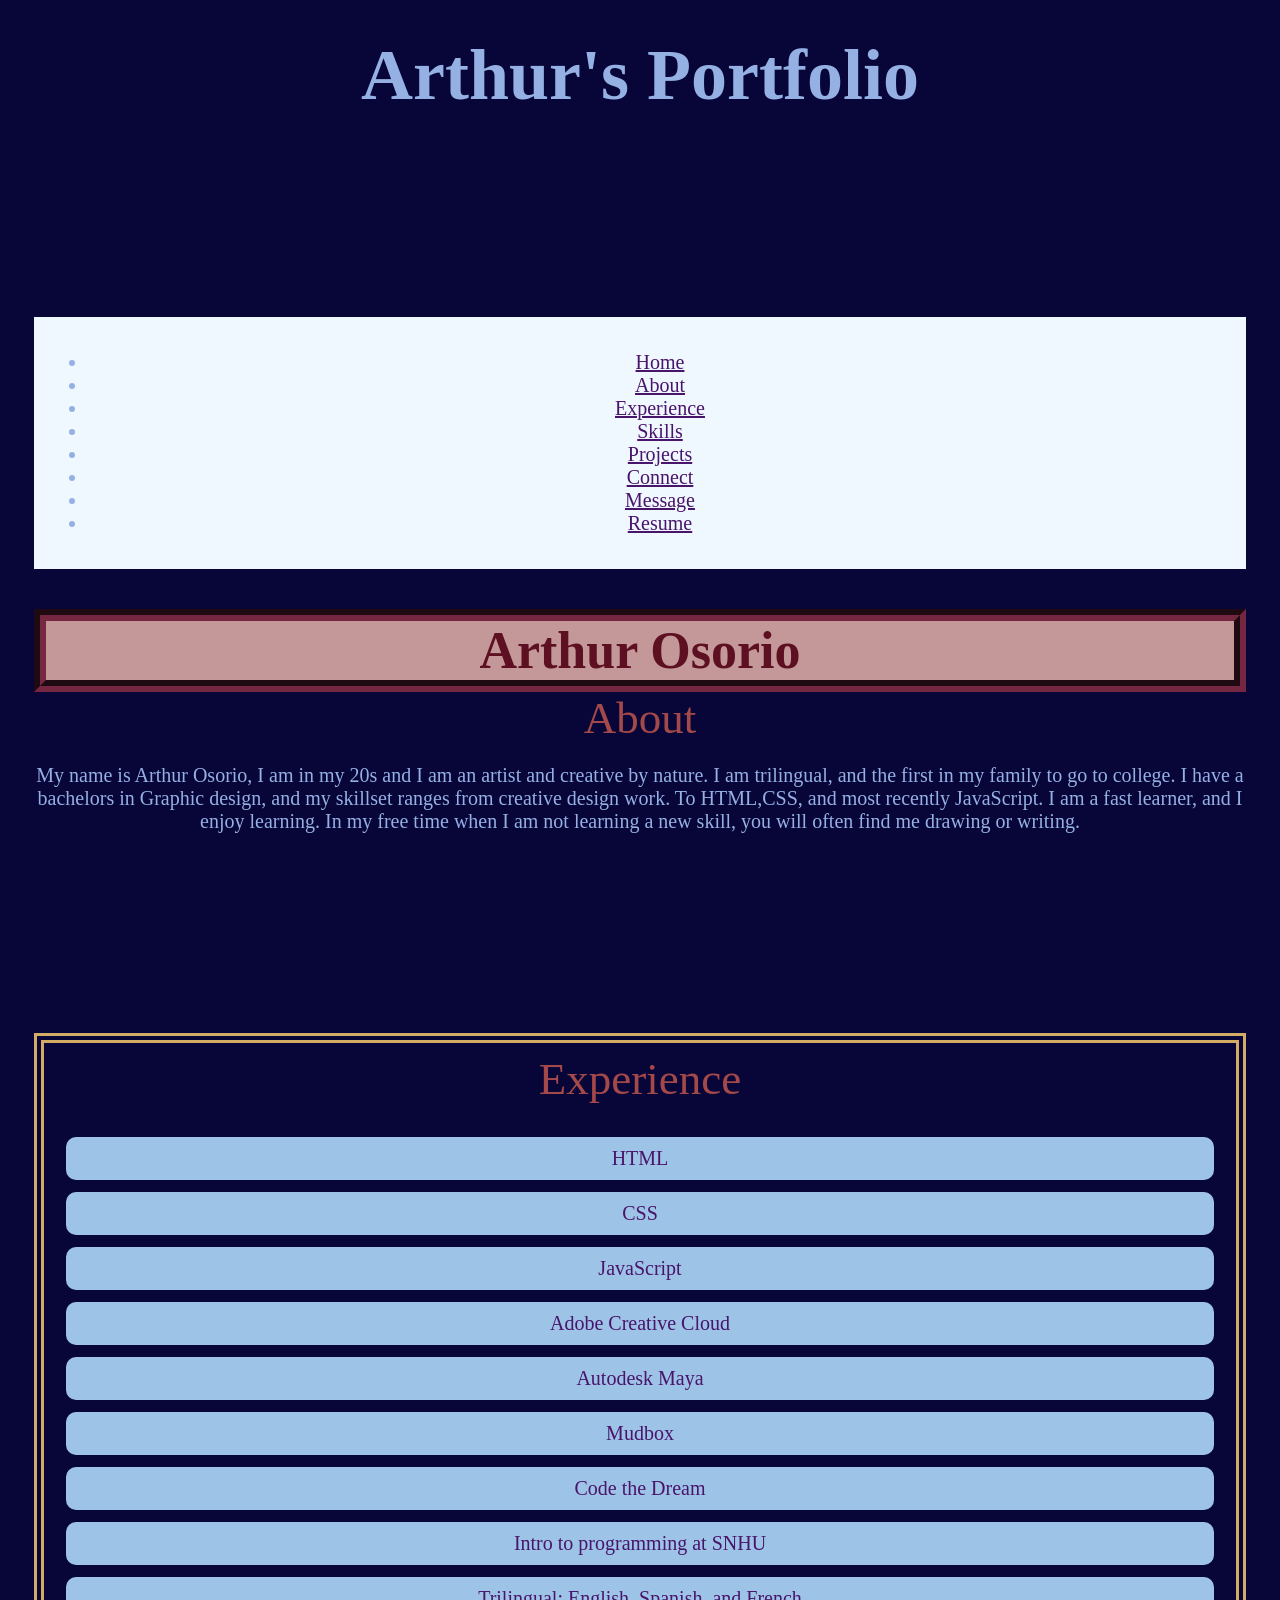
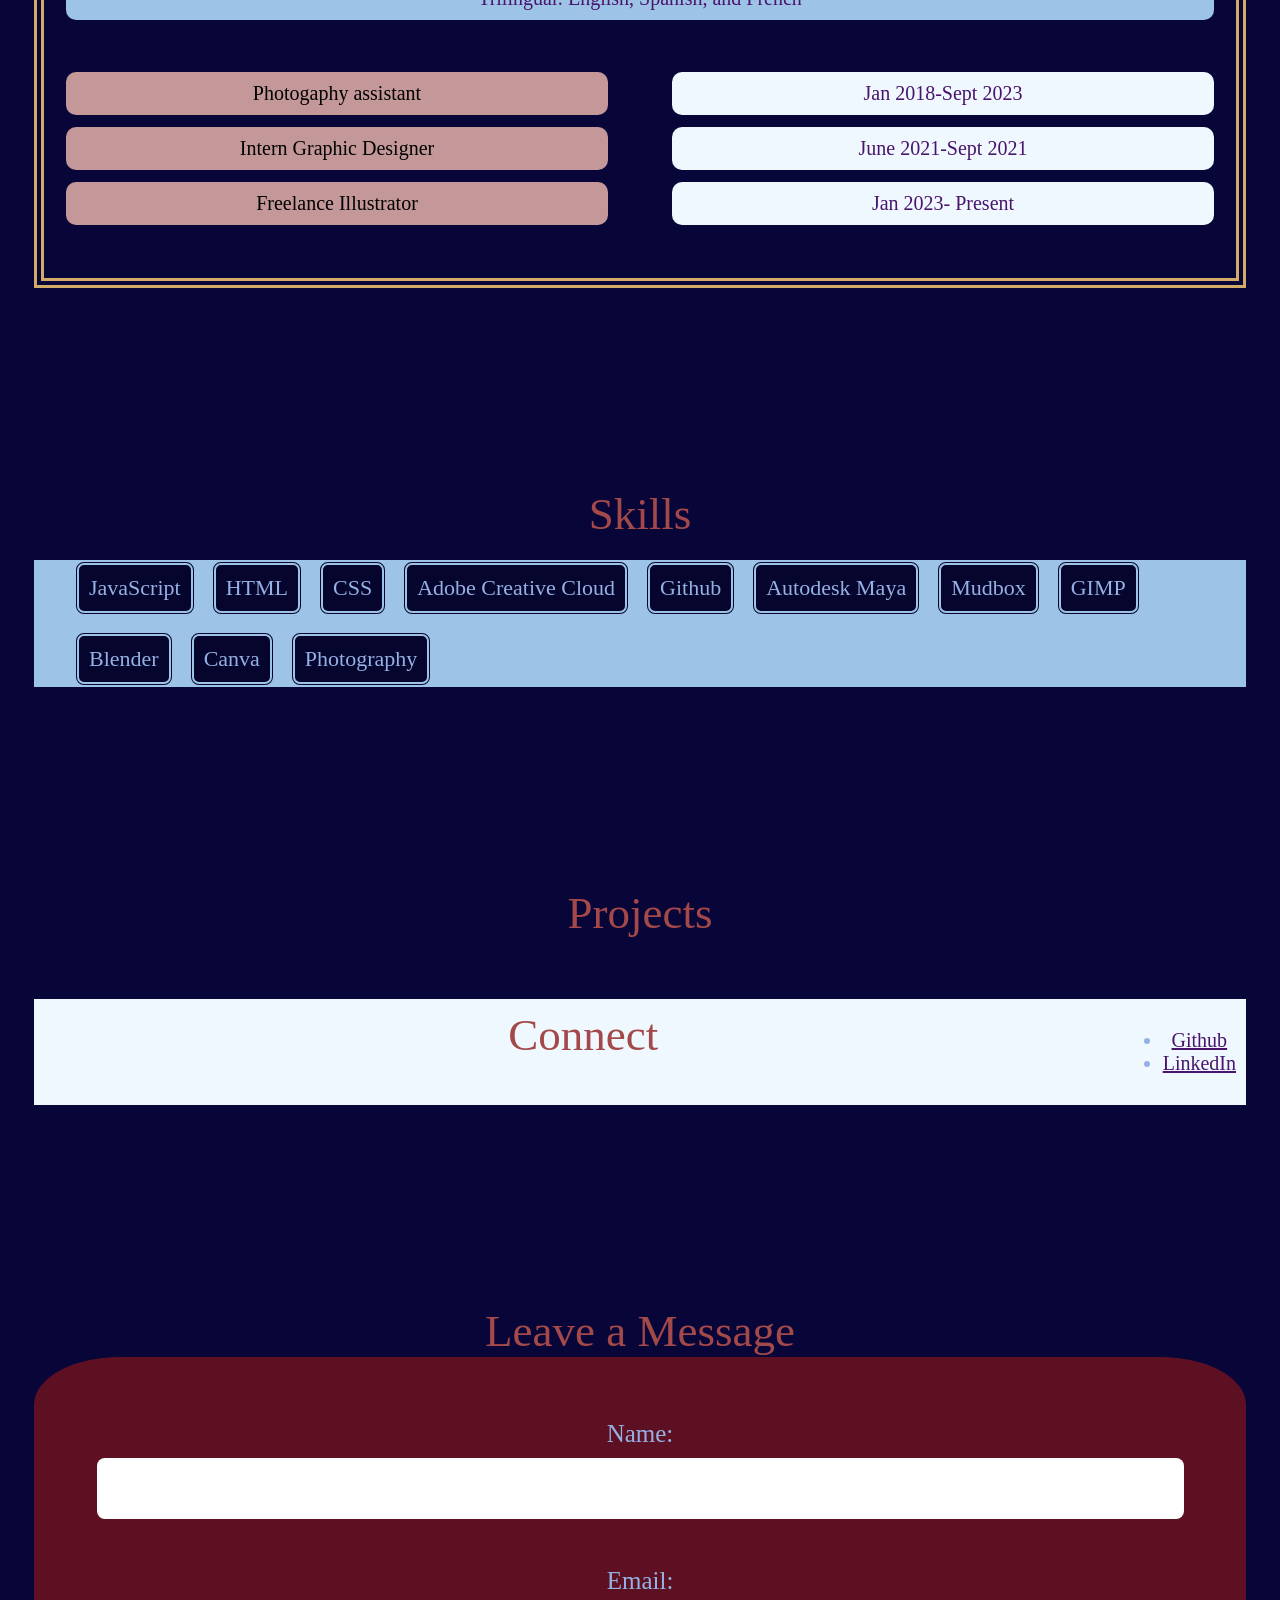
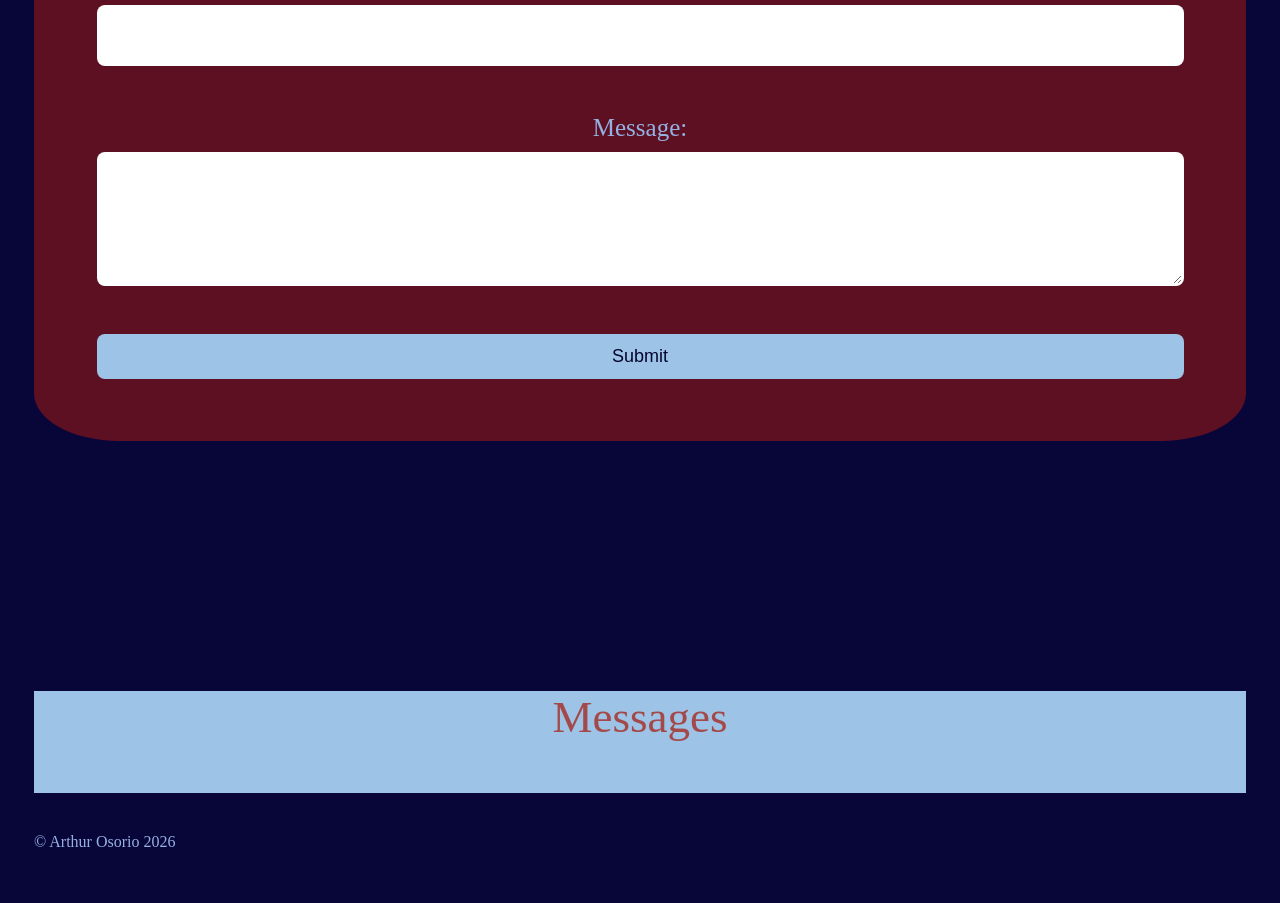
==== commit e91b0260: "API fetch completed" ====
--- a/index.html
+++ b/index.html
@@ -25,12 +25,6 @@
                 <li><a href='#experience'>Experience</a></li> 
                 <li><a href="#skills">Skills</a></li>
                 <li><a href="#projects">Projects</a></li>
-                <li><a href="#Connect">Connect</a></li>
-                <li><a href='#experience'>Experience</a></li> 
-                <li><a href="#about">About</a></li>
-                <li><a href='#experience'>Experience</a></li> 
-                <li><a href="#skills">Skills</a></li>
-                <li><a href="#projects">Projects</a></li>
                 <li><a href="#connect">Connect</a></li>
                 <li><a href="#message">Message</a></li>
                 <li><a href="resume.html">Resume</a></li>
@@ -41,12 +35,10 @@
     <h1 id ="name">Arthur Osorio</h1>
 
     <section id="about">
-    <section id="about">
         <h2>About</h2>
             <p>My name is Arthur Osorio, I am in my 20s and I am an artist and creative by nature. I am trilingual, and the first in my family to go to college. I have a bachelors in Graphic design, and my skillset ranges from creative design work. To HTML,CSS, and most recently JavaScript. I am a fast learner, and I enjoy learning. In my free time when I am not learning a new skill, you will often find me drawing or writing. </p>
     </section>
    
-    <section id="experience">
     <section id="experience">
         <h2>Experience</h2>
             <ul>
@@ -78,15 +70,6 @@
                 </div>
             </div>
     </section>
-
-    <section id="skills">
-        <h2>Skills</h2>
-            <ul>
-
-            </ul>
-    </section>
-    
-    <section id="connect">
 
     <section id="skills">
         <h2>Skills</h2>
@@ -149,42 +132,6 @@
             </ul>
     </section>
 
-    <section id="message">
-     <h2>Leave a Message</h2>
-            <form name ="leave_message">
-                <label for = "usersName">Name:</label>
-                <input 
-                id="usersName"
-                type="text"
-                name="usersName"
-                required>
-                <br>
-
-                <label for = "usersEmail">Email:</label>
-                <input 
-                id="usersEmail"
-                type="email"
-                name="usersEmail"
-                required>
-                <br>
-                
-                <label for = "usersMessage">Message:</label>
-                <textarea 
-                id="usersMessage"
-                name="usersMessage"
-                required></textarea>
-                <br>
-                
-                <button type="submit">Submit</button>
-            </form>
-    </section>
-
-    <section id="messages">
-        <h2>Messages</h2>
-            <ul>
-
-            </ul>
-    </section>
    
     <script src="js/index.js" defer></script>
 </body>
--- a/css/index.css
+++ b/css/index.css
@@ -70,6 +70,7 @@
     padding: 10px;
     margin:12px;
     list-style-type: none;
+    border-radius: 10px;
 }
 
 #connect{
@@ -242,3 +243,30 @@
     transform: translateY(1px) scale(0.98);
     box-shadow: 0 2px 4px rgba(0, 0, 0, 0.2);
 }
+
+#projects ul{
+    list-style-type: none;
+    padding: 0;
+    display: flex;
+    flex-wrap: wrap;
+    gap: 15px;
+}
+
+#projects li{
+    font-size: 22px;
+    background-color: rgb(5, 5, 45);
+    padding: 15px;
+    border: 5px double rgb(157, 196, 231);
+    border-radius: 10px;
+    min-width: 250px;
+    flex: 1;
+}
+
+#projects li {
+    transition: transform 0.2s ease, box-shadow 0.2s ease;
+}
+
+#projects li:hover {
+    transform: translateY(-5px) scale(1.03);
+    box-shadow: 0 7px 12px rgba(0, 0, 0, 0.3);
+}
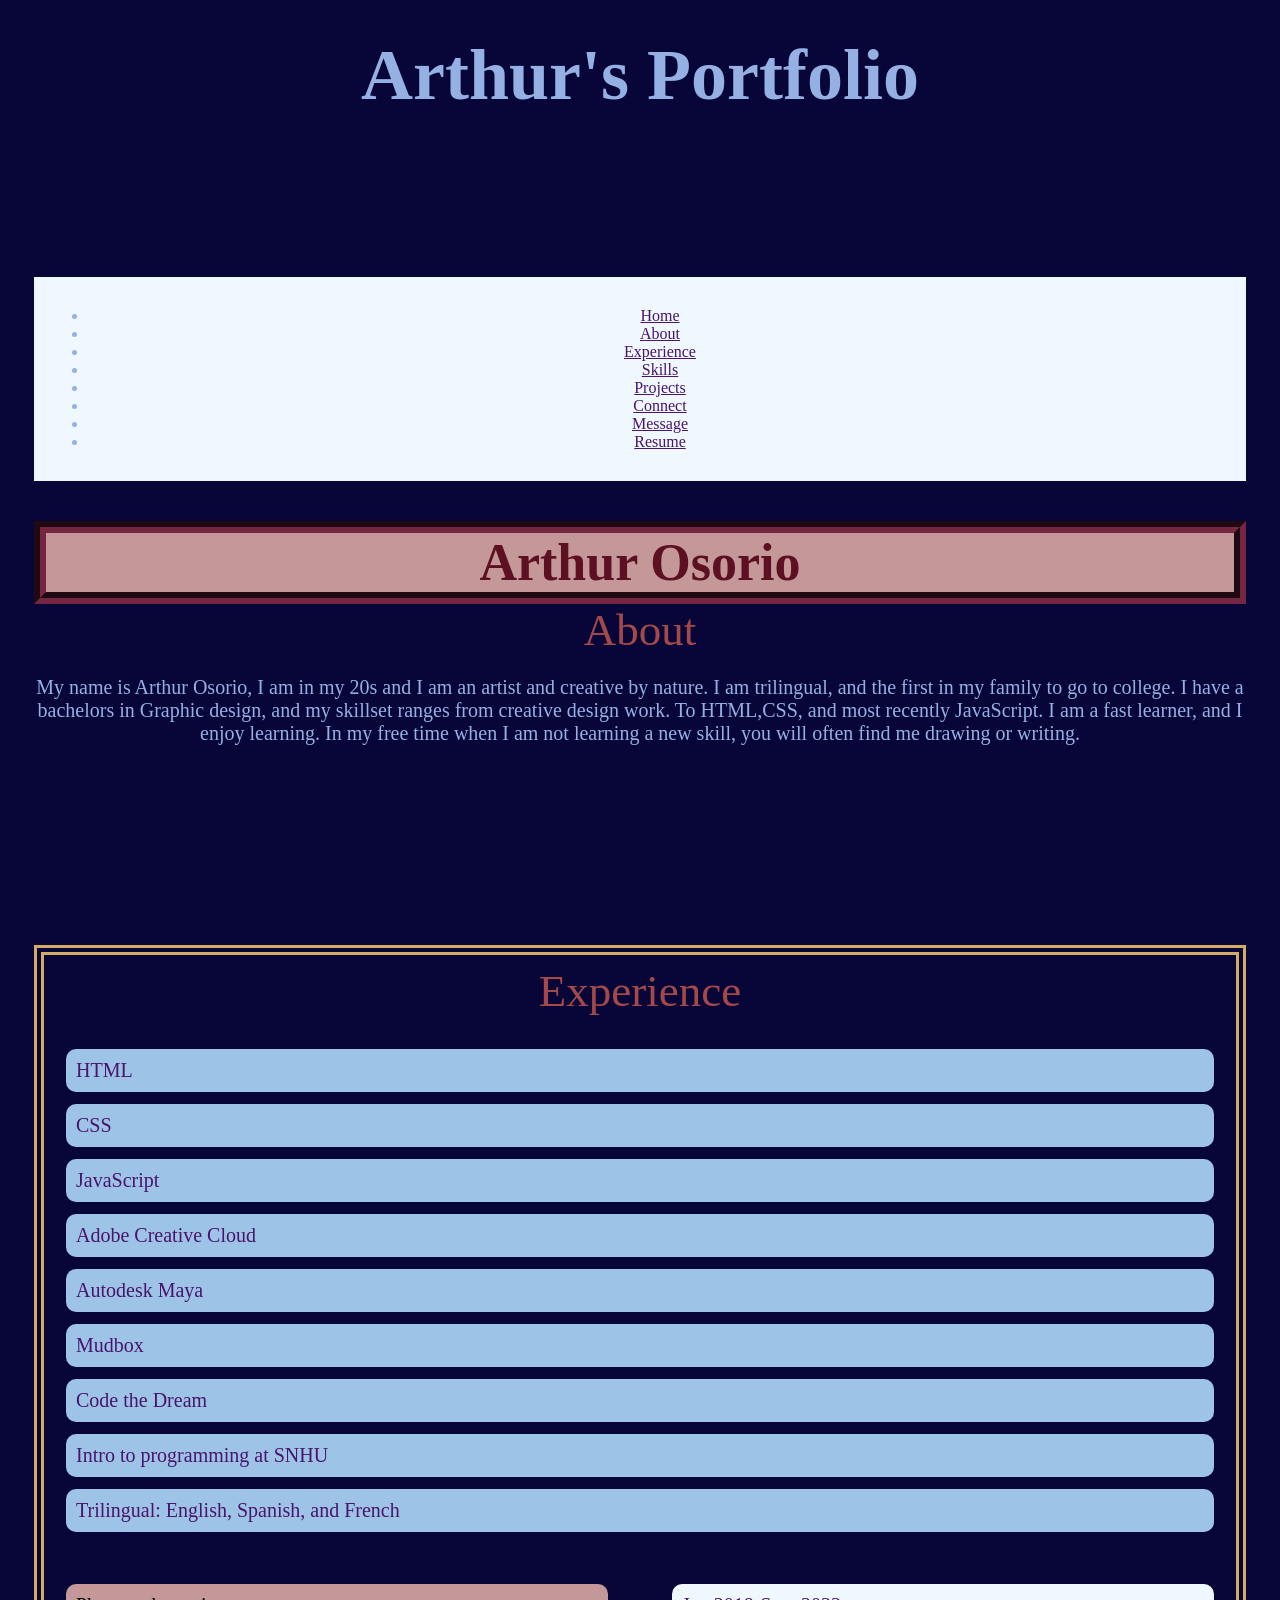
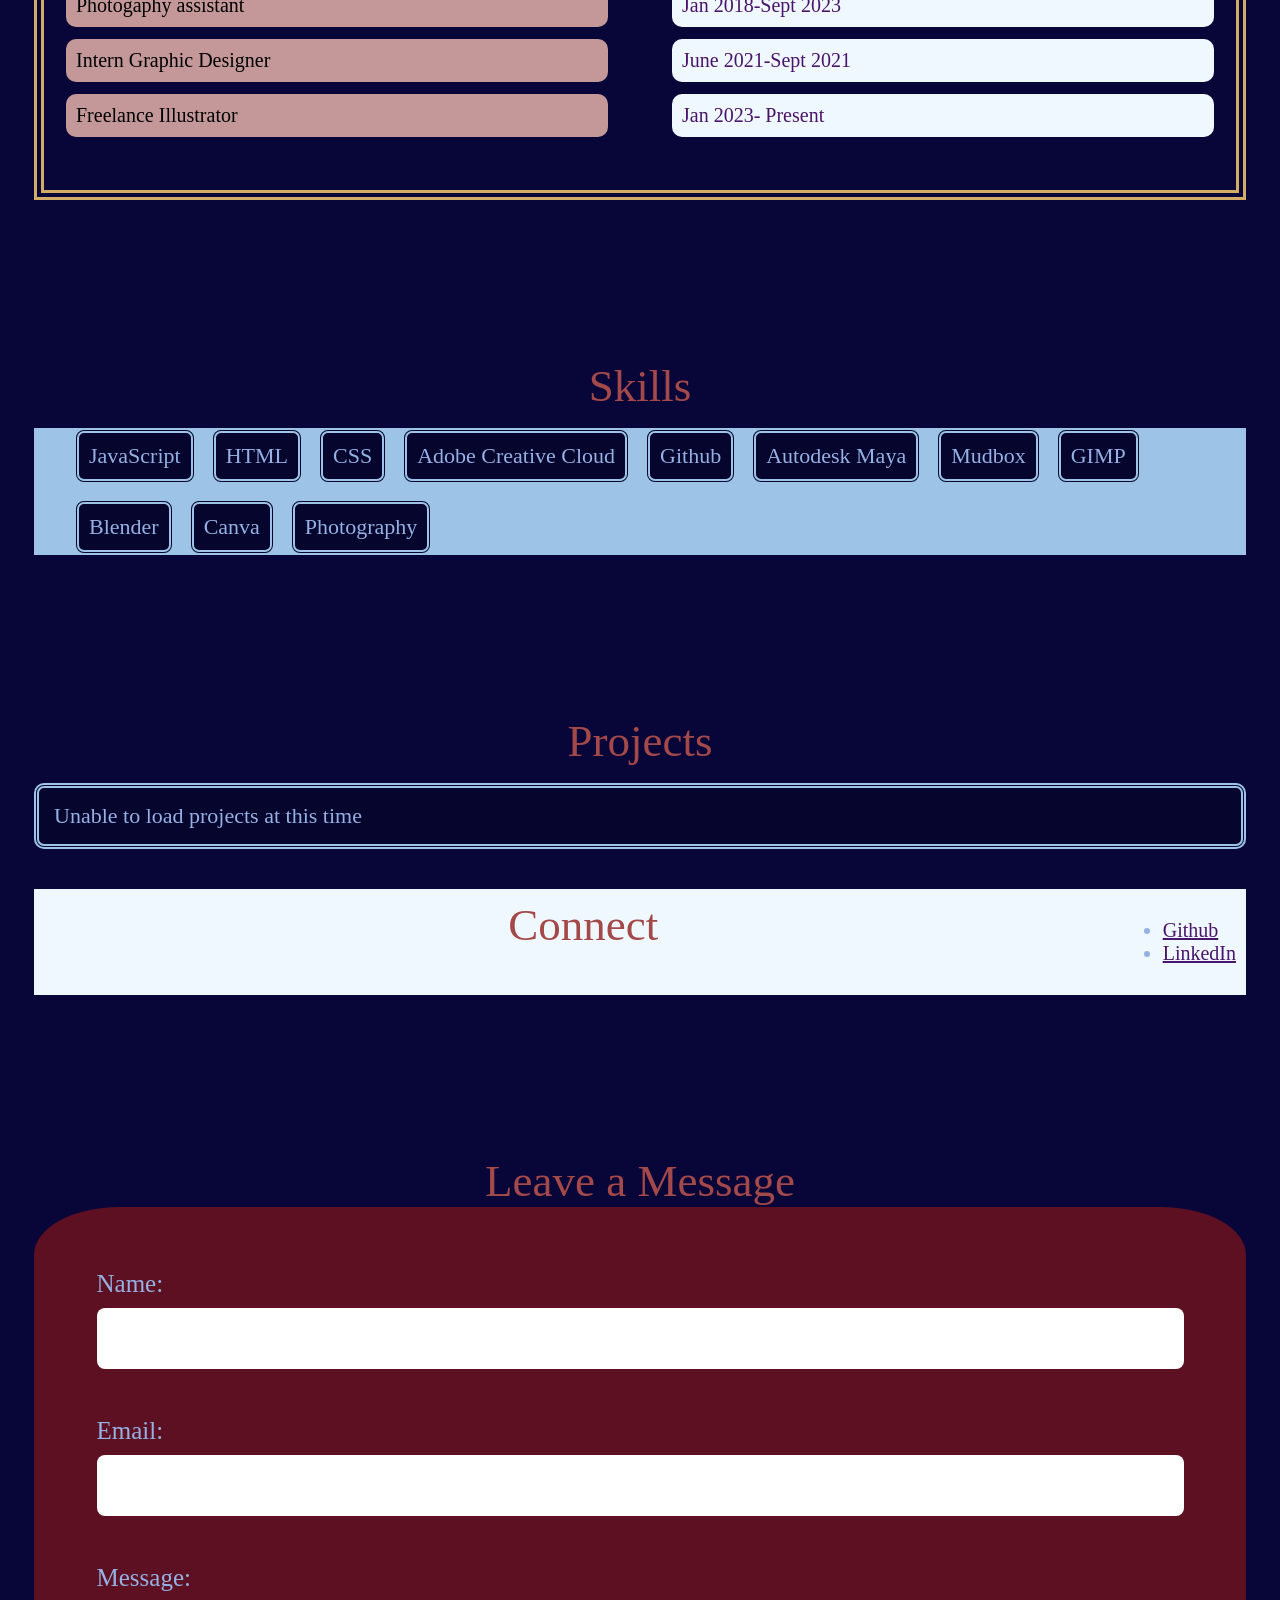
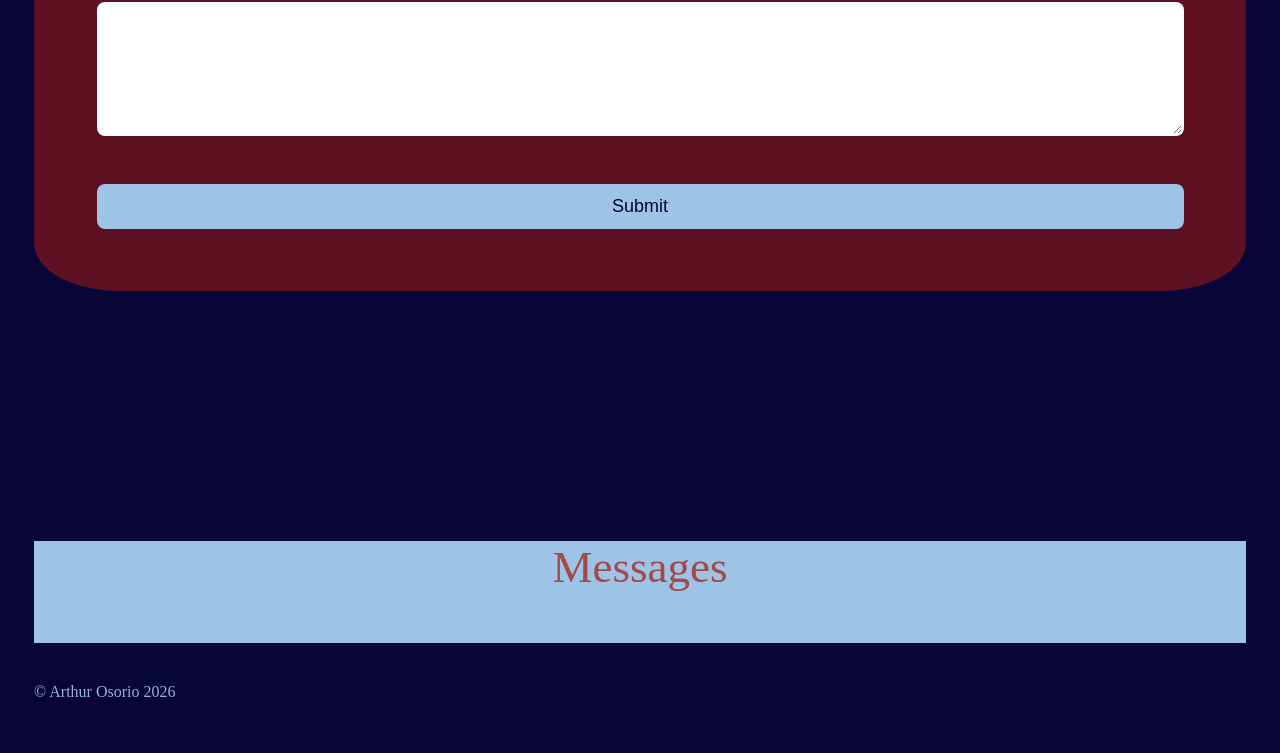
==== commit 3376a71d: "Update index.html deleted duplicated section ID" ====
--- a/index.html
+++ b/index.html
@@ -10,7 +10,6 @@
     <meta name="author" content="Arthur Osorio">
 </head>
 <body>
-    <section id="header">
     <section id="header">
         <header>
         <h1 >Arthur's Portfolio</h1>
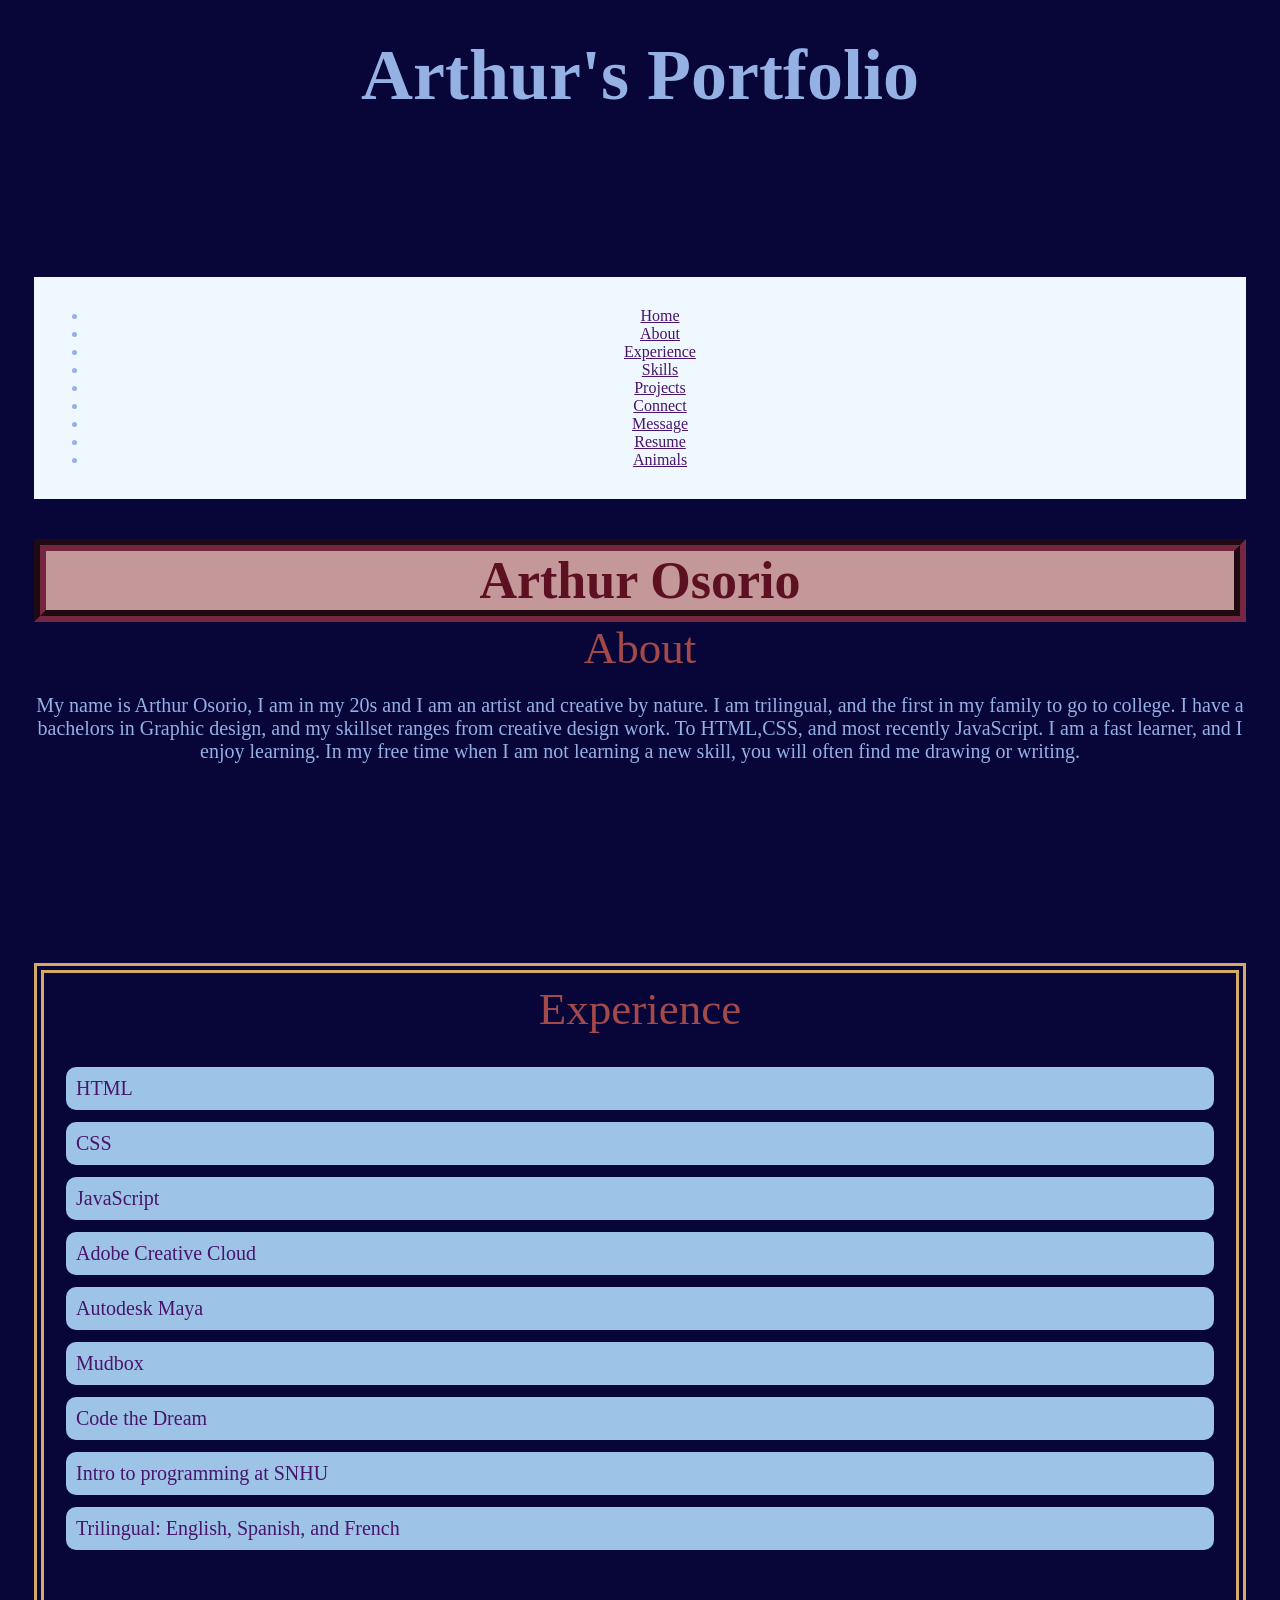
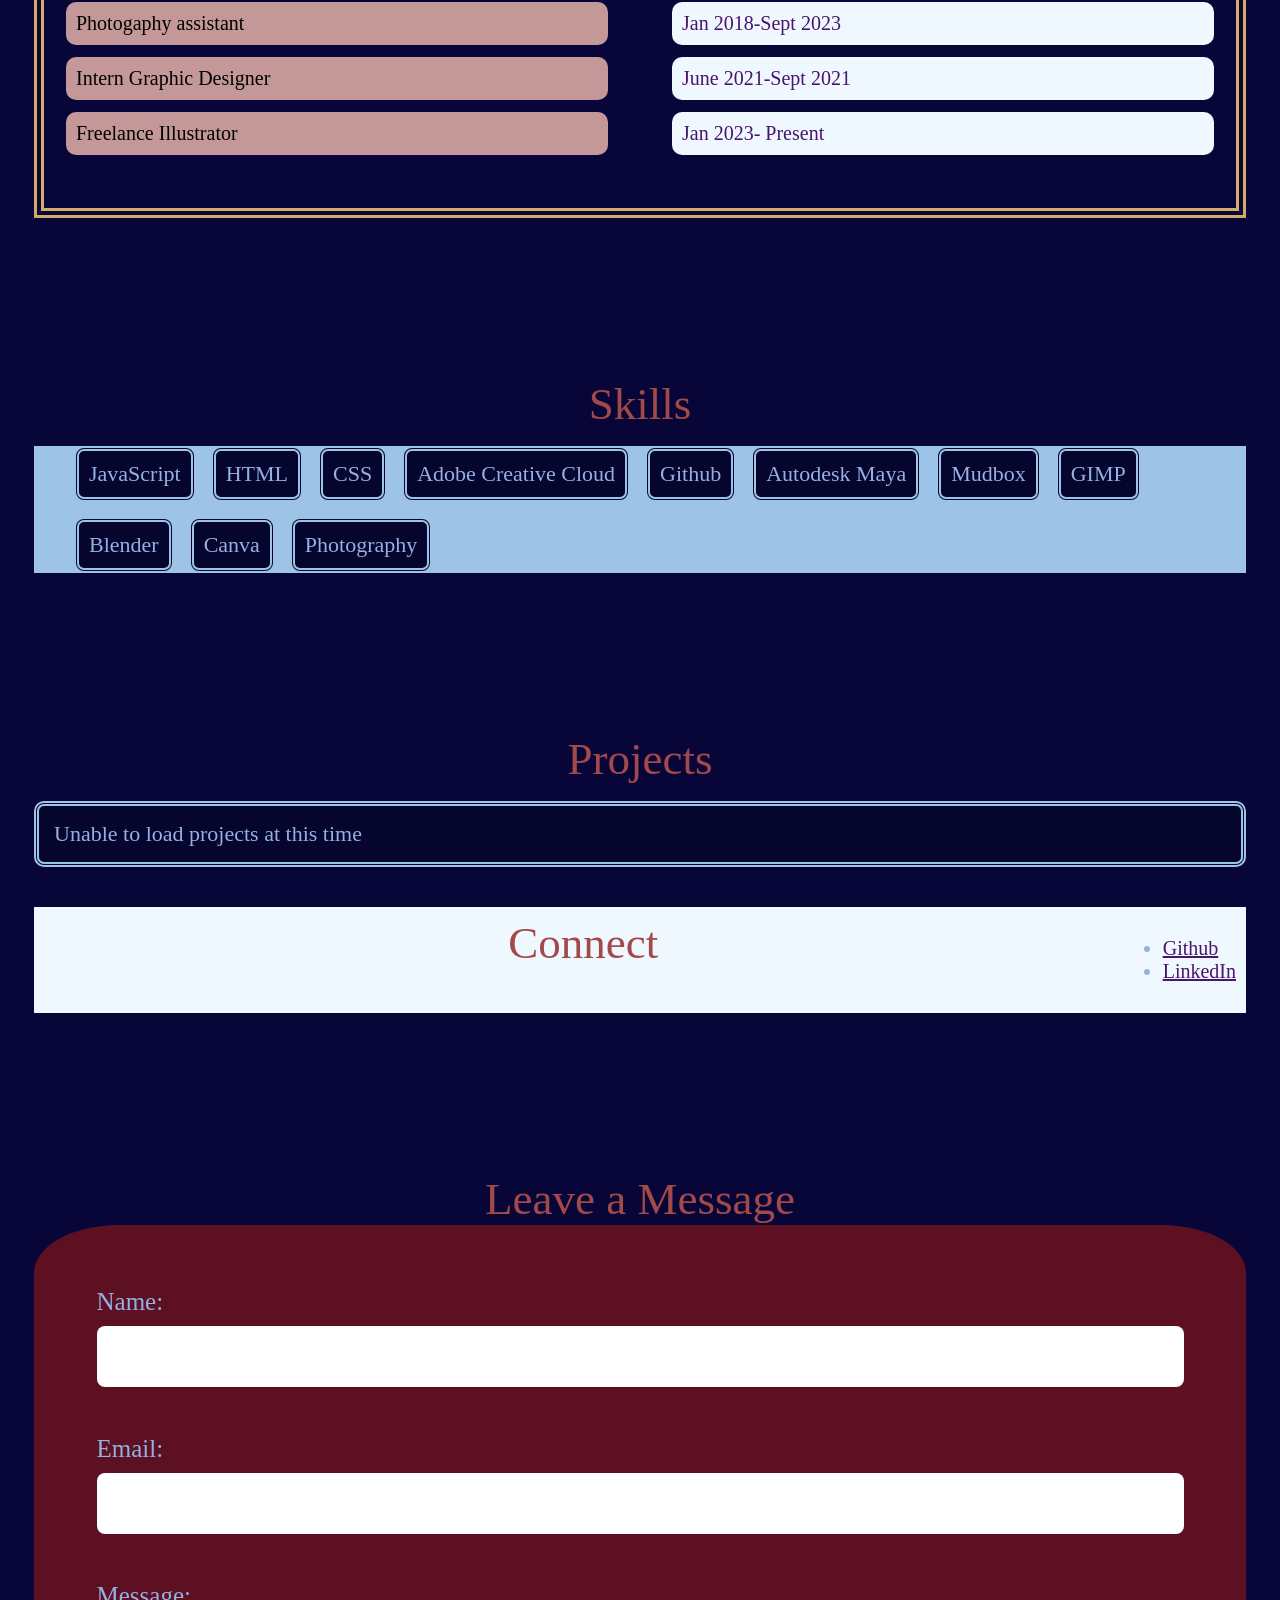
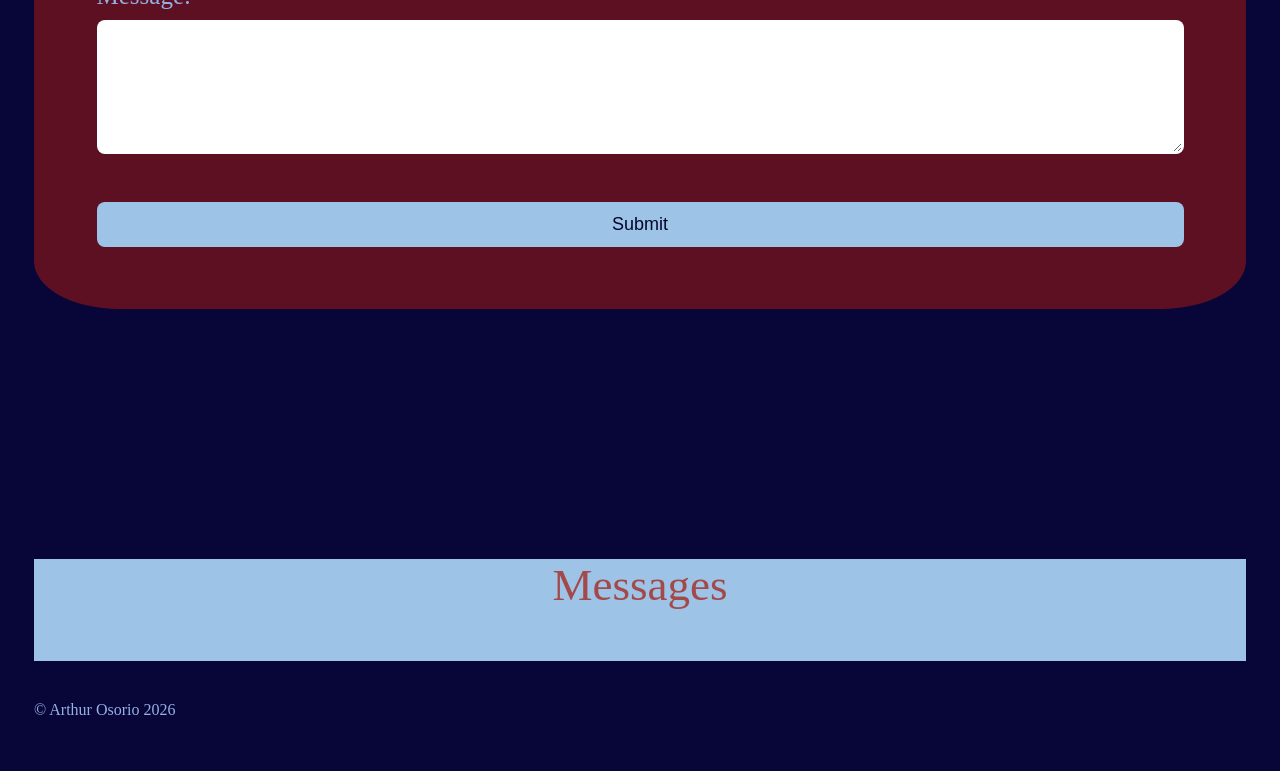
==== commit 7fd50da4: "Added open Api page" ====
--- a/index.html
+++ b/index.html
@@ -27,6 +27,7 @@
                 <li><a href="#connect">Connect</a></li>
                 <li><a href="#message">Message</a></li>
                 <li><a href="resume.html">Resume</a></li>
+                <li><a href="openapi.html">Animals</a></li>
             </ul>
         </nav>
     </section>
--- a/css/index.css
+++ b/css/index.css
@@ -44,7 +44,6 @@
     display: block;
     text-align: center;
     padding: 14px;
-    z-index: 9px;
 }
 
 #about{
@@ -269,4 +268,48 @@
 #projects li:hover {
     transform: translateY(-5px) scale(1.03);
     box-shadow: 0 7px 12px rgba(0, 0, 0, 0.3);
+}
+
+#dog-results {
+    display: flex;
+    flex-direction: column;
+    align-items: center;
+    gap: 20px;
+    margin-top: 20px;
+}
+
+#dog-results img {
+    max-width: 80%;
+    width: 800px;
+    height: auto;
+    border-radius: 12px;
+    border: 4px double rgb(157, 196, 231);
+}
+
+#dog-results ul {
+    list-style-type: none;
+    padding: 0;
+    display: flex;
+    flex-wrap: wrap;
+    gap: 10px;
+    justify-content: center;
+}
+
+#dog-results li {
+    background-color: rgb(5, 5, 45);
+    color: rgb(157, 196, 231);
+    padding: 10px 14px;
+    border-radius: 10px;
+    border: 2px solid rgb(157, 196, 231);
+}
+
+#dogs button {
+    margin: 5px;
+}
+
+#dogs {
+    display: flex;
+    flex-direction: row;
+    align-items: center;
+    gap: 15px;
 }
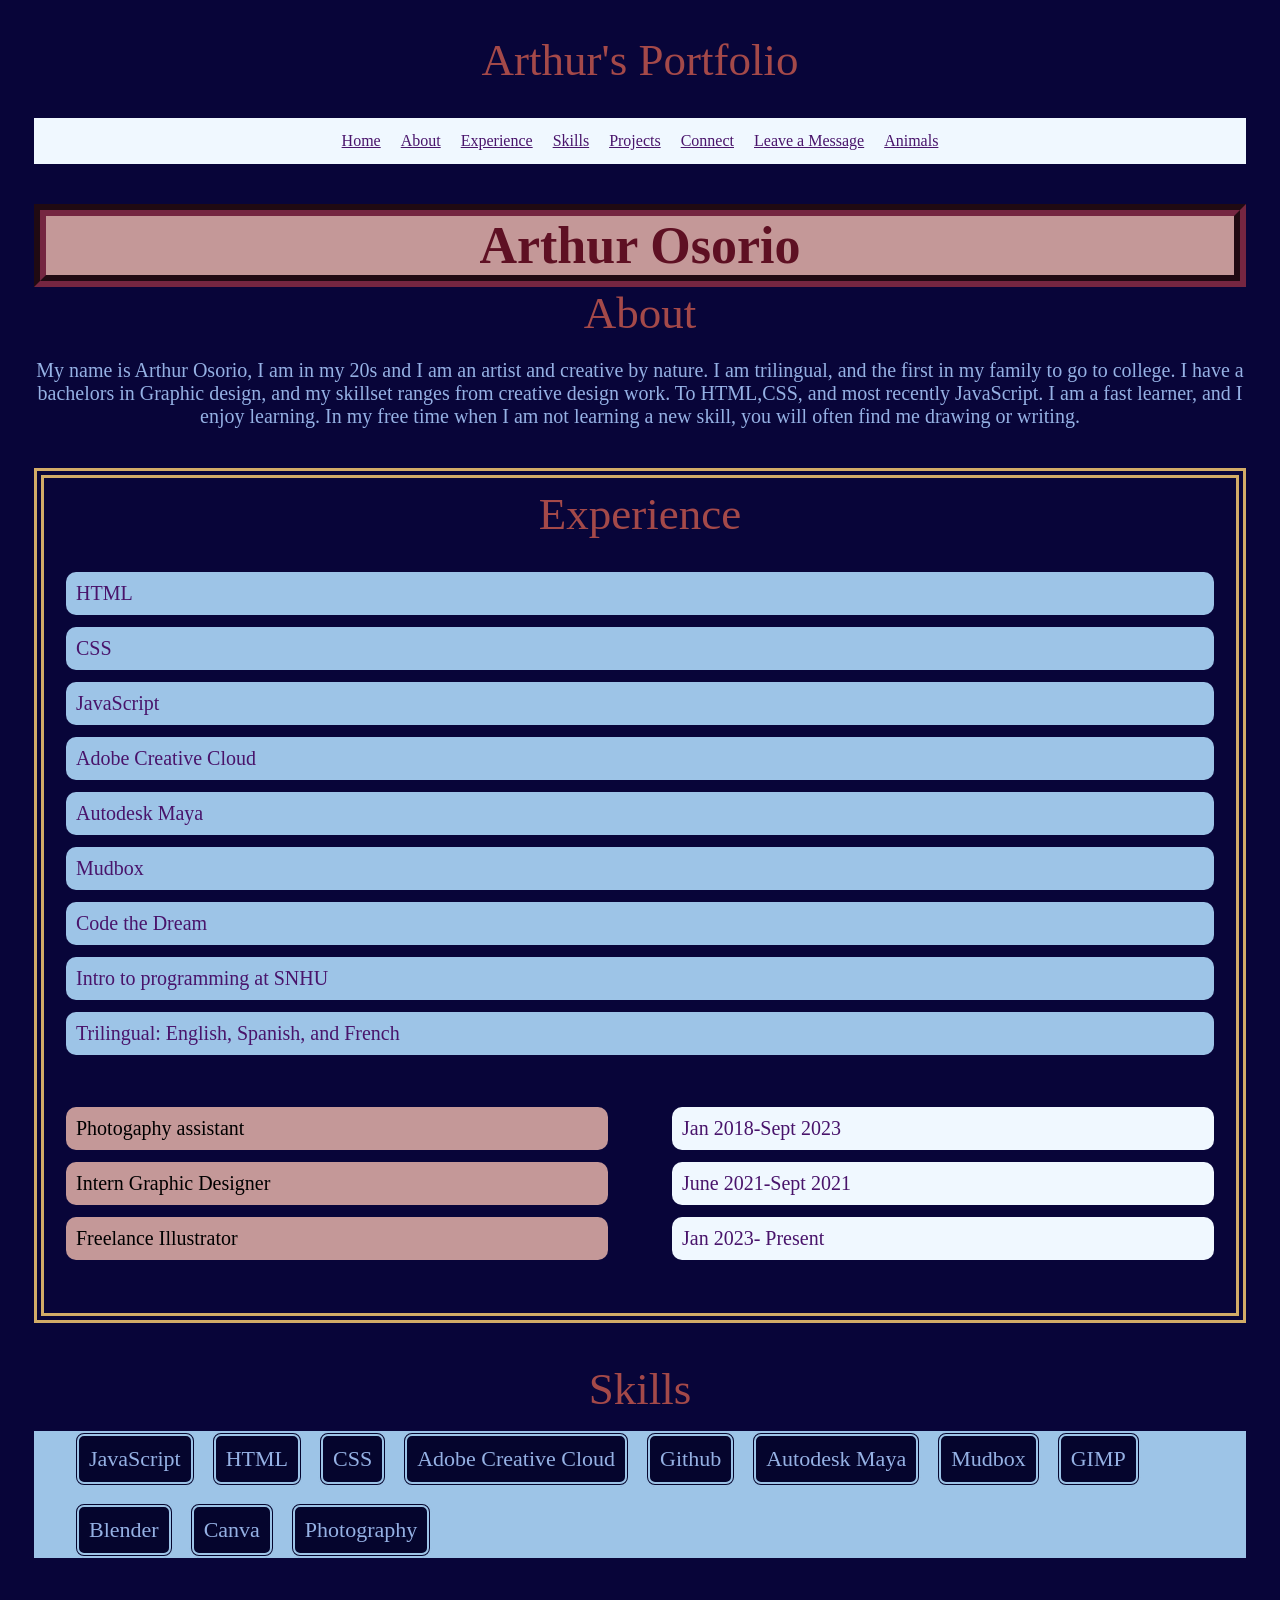
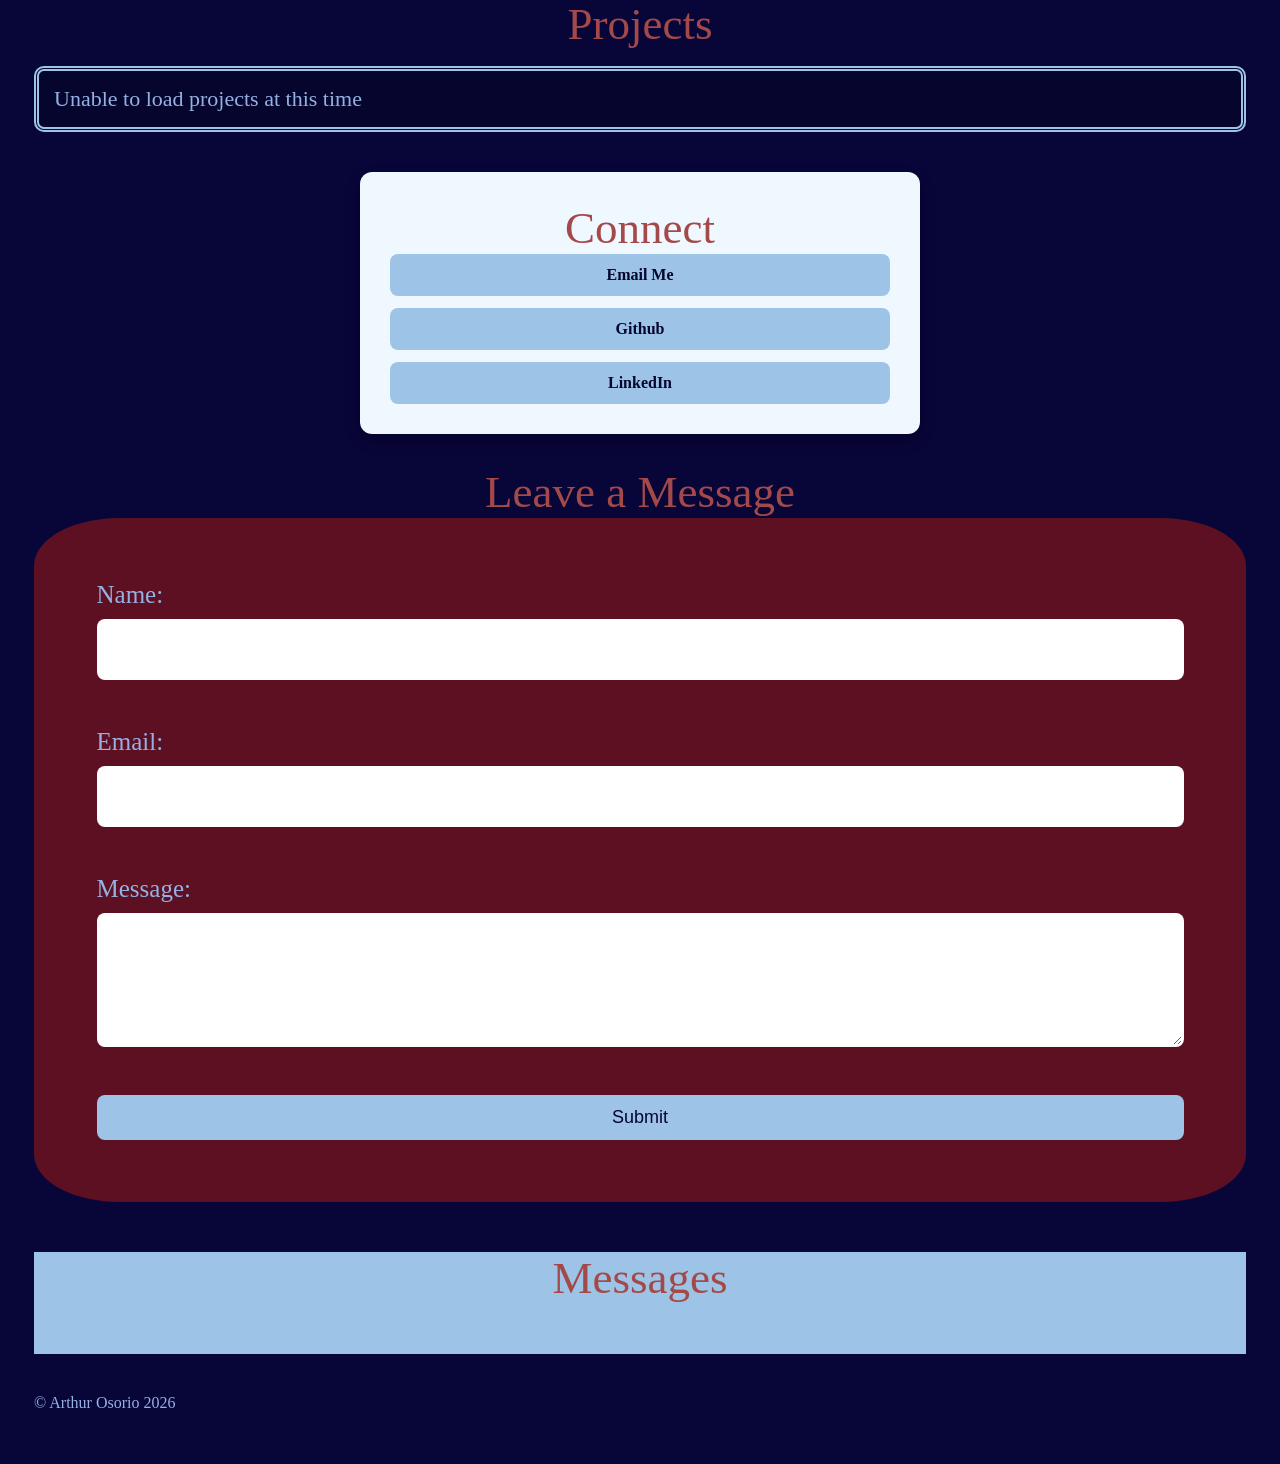
==== commit 9e060da5: "fixed nav bar styling, added hamburger menu" ====
--- a/index.html
+++ b/index.html
@@ -12,21 +12,21 @@
 <body>
     <section id="header">
         <header>
-        <h1 >Arthur's Portfolio</h1>
+        <h2>Arthur's Portfolio</h2>
         </header>
     </section>
     
     <section id="nav">
         <nav>
-            <ul>
+            <button id="menu-button">☰</button>
+            <ul id="nav-links">
                 <li><a href="index.html">Home</a></li>
                 <li><a href="#about">About</a></li>
                 <li><a href='#experience'>Experience</a></li> 
                 <li><a href="#skills">Skills</a></li>
                 <li><a href="#projects">Projects</a></li>
                 <li><a href="#connect">Connect</a></li>
-                <li><a href="#message">Message</a></li>
-                <li><a href="resume.html">Resume</a></li>
+                <li><a href="#message">Leave a Message</a></li>
                 <li><a href="openapi.html">Animals</a></li>
             </ul>
         </nav>
@@ -90,6 +90,7 @@
     <section id="connect">
         <h2>Connect</h2>
             <ul>
+                <li><a href="mailto:arthurblakeosorio@gmail.com">Email Me</a></li>
                 <li><a href="https://github.com/ArtfulArtie">Github</a></li>
                 <li><a href="https://www.linkedin.com/in/artfulartie/">LinkedIn</a></li>
             </ul>
--- a/css/index.css
+++ b/css/index.css
@@ -1,5 +1,4 @@
-
-
+/* Setting up the styling for the body */
 body {
 background-color:rgb(8, 5, 57);
 color:rgb(149, 177, 228);
@@ -8,12 +7,14 @@
 margin: 12px;
 }
 
+/* Setting up the styling for h1 */
 h1{
 text-align: center;
 font-size: 72px;
 margin: 0 auto;
 }
 
+/* Setting up the styling for the name */
 #name {
 text-align: center;
 font-size: 52px;
@@ -23,6 +24,7 @@
 background-color: rgb(196, 152, 152);
 }
 
+/* Setting up the styling for h2 */
 h2{
 text-align: center;
 font-size: 45px;
@@ -31,27 +33,68 @@
 margin: 0 auto;
 }
 
+/* Setting up the styling for the header */
 #header{
     text-align: center;
     font-size: 20px;
     margin: 0 auto;
 }
 
-#nav{
+/* Setting uup the styling for the nav container */
+#nav {
     background-color: aliceblue;
     position: sticky;
-    top: 0px;
-    display: block;
-    text-align: center;
+    top: 0;
     padding: 14px;
-}
-
+    z-index: 1000;
+}
+
+/* Setting up the styling for the nav bar when being viewed in a larget screen or desktop */
+@media (min-width: 769px) {
+    #nav-links {
+        display: flex;
+        flex-direction: row;
+        justify-content: center;
+        gap: 20px;
+        list-style: none;
+        margin: 0;
+        padding: 0;
+    }
+}
+
+#menu-button {
+    display: none;
+}
+
+/* Setting up the styling for smaller screens or phones */
+@media (max-width: 768px) {
+
+    #menu-button {
+        display: block;
+    }
+
+    #nav-links {
+        display: none;
+        flex-direction: column;
+        gap: 15px;
+        margin: 0;
+        padding: 10px 0;
+        list-style-type: none;
+    }
+
+    #nav-links.show-menu {
+        display: flex;
+    }
+}
+
+/* Setting up the styling for the about */
 #about{
     text-align: center;
     font-size: 20px;
     margin: 0 auto;
 }
 
+/* Setting up the styling for the expereince section */
 #experience{
     justify-content: space-evenly;
     display:flex;
@@ -72,15 +115,48 @@
     border-radius: 10px;
 }
 
-#connect{
-    display:flex;
+/* Setting up the styling for the connect section */
+#connect {
+    display: flex;
+    flex-direction: column;
+    align-items: center;
+    background-color: aliceblue;
+    padding: 30px;
+    border-radius: 12px;
+    max-width: 500px;
     margin: 0 auto;
-    padding: 10px;
-    font-size: 20px;
-    background-color: aliceblue;
-
-}
-
+    box-shadow: 0 6px 15px rgba(0, 0, 0, 0.2);
+}
+
+#connect ul {
+    list-style: none;
+    padding: 0;
+    margin: 0;
+    width: 100%;
+    display: flex;
+    flex-direction: column;
+    gap: 12px;
+    text-align: center;
+}
+
+#connect a {
+    display: block;
+    padding: 12px;
+    border-radius: 8px;
+    background-color: rgb(157, 196, 231);
+    color: rgb(5, 5, 45);
+    text-decoration: none;
+    font-weight: bold;
+    transition: all 0.2s ease;
+}
+
+#connect a:hover {
+    background-color: rgb(196, 152, 152);
+    transform: translateY(-3px);
+    box-shadow: 0 6px 12px rgba(0,0,0,0.2);
+}
+
+/* Setting up the styling for a section along with hover effects */
 a{
     color: rgb(73, 20, 107);
 }
@@ -97,6 +173,7 @@
     color: azure;
 }
 
+/* Setting up the styling for the experience section including dual columns */
 #experience-columns {
     display: flex;
     gap: 40px;
@@ -126,12 +203,14 @@
     list-style-type: none;
 }
 
+/* Setting up the styling for sections in general */
 section {
     margin-bottom: 40px;
     scroll-margin-top: 10em;
-    margin-top: 10em;
-}
-
+    margin-top: 2em;
+}
+
+/* Setting up the styling for the skills section */
 #skills ul{
     display: flex;
     flex-direction: row;
@@ -151,12 +230,14 @@
     transition: transform 0.2s ease, box-shadow 0.2s ease;
 }
 
+/* Setting up the styling for the hover effect on the skills section */
 #skills li:hover{
     transform: translateY(-5px) scale(1.03);
     box-shadow: 0 7px 12px rgba(0, 0, 0, 0.3);
     cursor: pointer;
 } 
 
+/* Setting up the styling for the forms */
 form{
 display:flex;
 flex-direction: column;
@@ -168,6 +249,7 @@
 
 }
 
+/* Setting up the styling for the input the forms take */
 input{
 padding: 1em;
 border-radius: 8px;
@@ -191,6 +273,7 @@
 font-size:18px;
 }
 
+/* Setting up the styling for the message list  */
 #messages{
     display: flex;
     flex-direction: column;
@@ -221,6 +304,7 @@
     cursor: pointer;
 } 
 
+/* Setting up the styling for buttons */
 button{
 padding: 12px 24px;
 font-size: 18px;
@@ -243,6 +327,7 @@
     box-shadow: 0 2px 4px rgba(0, 0, 0, 0.2);
 }
 
+/* Setting up the styling for the projects section */
 #projects ul{
     list-style-type: none;
     padding: 0;
@@ -270,6 +355,7 @@
     box-shadow: 0 7px 12px rgba(0, 0, 0, 0.3);
 }
 
+/* Setting up the styling for the dogs page and how the results show up*/
 #dog-results {
     display: flex;
     flex-direction: column;
@@ -303,6 +389,7 @@
     border: 2px solid rgb(157, 196, 231);
 }
 
+/* Setting up the styling for buttons on the dog page */
 #dogs button {
     margin: 5px;
 }
